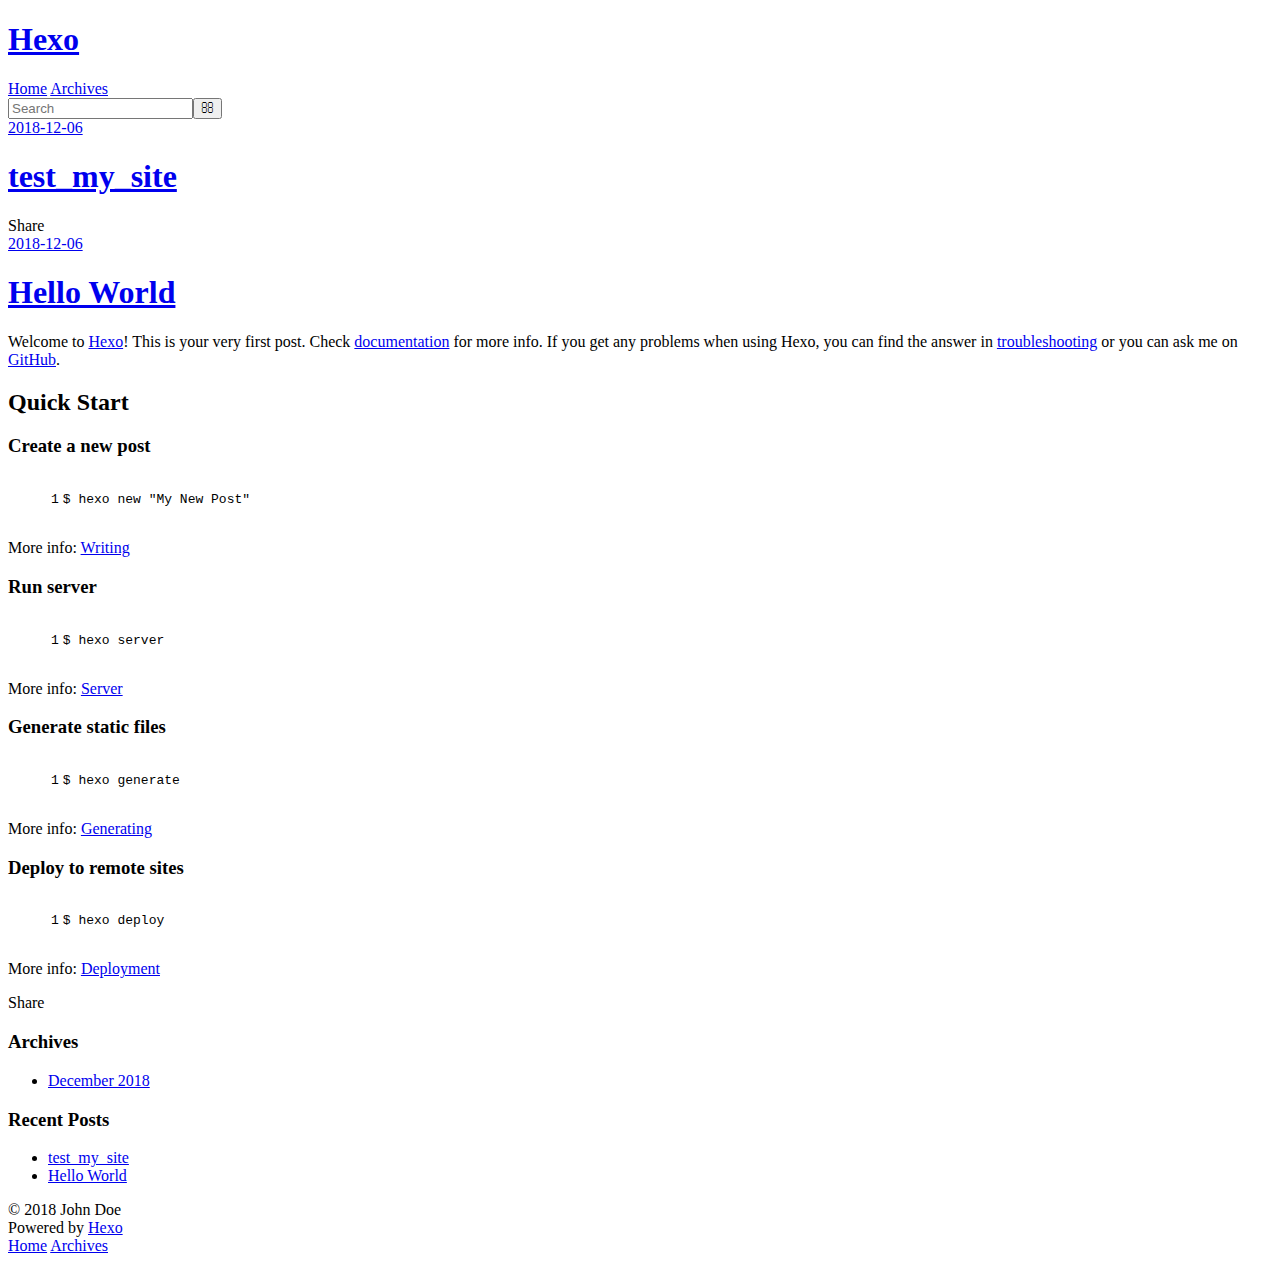
==== index.html @ 36d44adb "Site updated: 2018-12-06 00:57:37" ====
<!DOCTYPE html>
<html>
<head><meta name="generator" content="Hexo 3.8.0">
  <meta charset="utf-8">
  

  
  <title>Hexo</title>
  <meta name="viewport" content="width=device-width, initial-scale=1, maximum-scale=1">
  <meta property="og:type" content="website">
<meta property="og:title" content="Hexo">
<meta property="og:url" content="http://yoursite.com/index.html">
<meta property="og:site_name" content="Hexo">
<meta property="og:locale" content="default">
<meta name="twitter:card" content="summary">
<meta name="twitter:title" content="Hexo">
  
    <link rel="alternate" href="/atom.xml" title="Hexo" type="application/atom+xml">
  
  
    <link rel="icon" href="/favicon.png">
  
  
    <link href="//fonts.googleapis.com/css?family=Source+Code+Pro" rel="stylesheet" type="text/css">
  
  <link rel="stylesheet" href="/css/style.css">
</head>
</html>
<body>
  <div id="container">
    <div id="wrap">
      <header id="header">
  <div id="banner"></div>
  <div id="header-outer" class="outer">
    <div id="header-title" class="inner">
      <h1 id="logo-wrap">
        <a href="/" id="logo">Hexo</a>
      </h1>
      
    </div>
    <div id="header-inner" class="inner">
      <nav id="main-nav">
        <a id="main-nav-toggle" class="nav-icon"></a>
        
          <a class="main-nav-link" href="/">Home</a>
        
          <a class="main-nav-link" href="/archives">Archives</a>
        
      </nav>
      <nav id="sub-nav">
        
          <a id="nav-rss-link" class="nav-icon" href="/atom.xml" title="RSS Feed"></a>
        
        <a id="nav-search-btn" class="nav-icon" title="Search"></a>
      </nav>
      <div id="search-form-wrap">
        <form action="//google.com/search" method="get" accept-charset="UTF-8" class="search-form"><input type="search" name="q" class="search-form-input" placeholder="Search"><button type="submit" class="search-form-submit">&#xF002;</button><input type="hidden" name="sitesearch" value="http://yoursite.com"></form>
      </div>
    </div>
  </div>
</header>
      <div class="outer">
        <section id="main">
  
    <article id="post-test-my-site" class="article article-type-post" itemscope="" itemprop="blogPost">
  <div class="article-meta">
    <a href="/2018/12/06/test-my-site/" class="article-date">
  <time datetime="2018-12-05T16:23:01.000Z" itemprop="datePublished">2018-12-06</time>
</a>
    
  </div>
  <div class="article-inner">
    
    
      <header class="article-header">
        
  
    <h1 itemprop="name">
      <a class="article-title" href="/2018/12/06/test-my-site/">test_my_site</a>
    </h1>
  

      </header>
    
    <div class="article-entry" itemprop="articleBody">
      
        
      
    </div>
    <footer class="article-footer">
      <a data-url="http://yoursite.com/2018/12/06/test-my-site/" data-id="cjpbf11sy0000swvbacx2gyi5" class="article-share-link">Share</a>
      
      
    </footer>
  </div>
  
</article>


  
    <article id="post-hello-world" class="article article-type-post" itemscope="" itemprop="blogPost">
  <div class="article-meta">
    <a href="/2018/12/06/hello-world/" class="article-date">
  <time datetime="2018-12-05T16:20:07.583Z" itemprop="datePublished">2018-12-06</time>
</a>
    
  </div>
  <div class="article-inner">
    
    
      <header class="article-header">
        
  
    <h1 itemprop="name">
      <a class="article-title" href="/2018/12/06/hello-world/">Hello World</a>
    </h1>
  

      </header>
    
    <div class="article-entry" itemprop="articleBody">
      
        <p>Welcome to <a href="https://hexo.io/" target="_blank" rel="noopener">Hexo</a>! This is your very first post. Check <a href="https://hexo.io/docs/" target="_blank" rel="noopener">documentation</a> for more info. If you get any problems when using Hexo, you can find the answer in <a href="https://hexo.io/docs/troubleshooting.html" target="_blank" rel="noopener">troubleshooting</a> or you can ask me on <a href="https://github.com/hexojs/hexo/issues" target="_blank" rel="noopener">GitHub</a>.</p>
<h2 id="Quick-Start"><a href="#Quick-Start" class="headerlink" title="Quick Start"></a>Quick Start</h2><h3 id="Create-a-new-post"><a href="#Create-a-new-post" class="headerlink" title="Create a new post"></a>Create a new post</h3><figure class="highlight bash"><table><tr><td class="gutter"><pre><span class="line">1</span><br></pre></td><td class="code"><pre><span class="line">$ hexo new <span class="string">"My New Post"</span></span><br></pre></td></tr></table></figure>
<p>More info: <a href="https://hexo.io/docs/writing.html" target="_blank" rel="noopener">Writing</a></p>
<h3 id="Run-server"><a href="#Run-server" class="headerlink" title="Run server"></a>Run server</h3><figure class="highlight bash"><table><tr><td class="gutter"><pre><span class="line">1</span><br></pre></td><td class="code"><pre><span class="line">$ hexo server</span><br></pre></td></tr></table></figure>
<p>More info: <a href="https://hexo.io/docs/server.html" target="_blank" rel="noopener">Server</a></p>
<h3 id="Generate-static-files"><a href="#Generate-static-files" class="headerlink" title="Generate static files"></a>Generate static files</h3><figure class="highlight bash"><table><tr><td class="gutter"><pre><span class="line">1</span><br></pre></td><td class="code"><pre><span class="line">$ hexo generate</span><br></pre></td></tr></table></figure>
<p>More info: <a href="https://hexo.io/docs/generating.html" target="_blank" rel="noopener">Generating</a></p>
<h3 id="Deploy-to-remote-sites"><a href="#Deploy-to-remote-sites" class="headerlink" title="Deploy to remote sites"></a>Deploy to remote sites</h3><figure class="highlight bash"><table><tr><td class="gutter"><pre><span class="line">1</span><br></pre></td><td class="code"><pre><span class="line">$ hexo deploy</span><br></pre></td></tr></table></figure>
<p>More info: <a href="https://hexo.io/docs/deployment.html" target="_blank" rel="noopener">Deployment</a></p>

      
    </div>
    <footer class="article-footer">
      <a data-url="http://yoursite.com/2018/12/06/hello-world/" data-id="cjpbf11t40001swvbzjagd24y" class="article-share-link">Share</a>
      
      
    </footer>
  </div>
  
</article>


  


</section>
        
          <aside id="sidebar">
  
    

  
    

  
    
  
    
  <div class="widget-wrap">
    <h3 class="widget-title">Archives</h3>
    <div class="widget">
      <ul class="archive-list"><li class="archive-list-item"><a class="archive-list-link" href="/archives/2018/12/">December 2018</a></li></ul>
    </div>
  </div>


  
    
  <div class="widget-wrap">
    <h3 class="widget-title">Recent Posts</h3>
    <div class="widget">
      <ul>
        
          <li>
            <a href="/2018/12/06/test-my-site/">test_my_site</a>
          </li>
        
          <li>
            <a href="/2018/12/06/hello-world/">Hello World</a>
          </li>
        
      </ul>
    </div>
  </div>

  
</aside>
        
      </div>
      <footer id="footer">
  
  <div class="outer">
    <div id="footer-info" class="inner">
      &copy; 2018 John Doe<br>
      Powered by <a href="http://hexo.io/" target="_blank">Hexo</a>
    </div>
  </div>
</footer>
    </div>
    <nav id="mobile-nav">
  
    <a href="/" class="mobile-nav-link">Home</a>
  
    <a href="/archives" class="mobile-nav-link">Archives</a>
  
</nav>
    

<script src="//ajax.googleapis.com/ajax/libs/jquery/2.0.3/jquery.min.js"></script>


  <link rel="stylesheet" href="/fancybox/jquery.fancybox.css">
  <script src="/fancybox/jquery.fancybox.pack.js"></script>


<script src="/js/script.js"></script>



  </div>
</body>
</html>
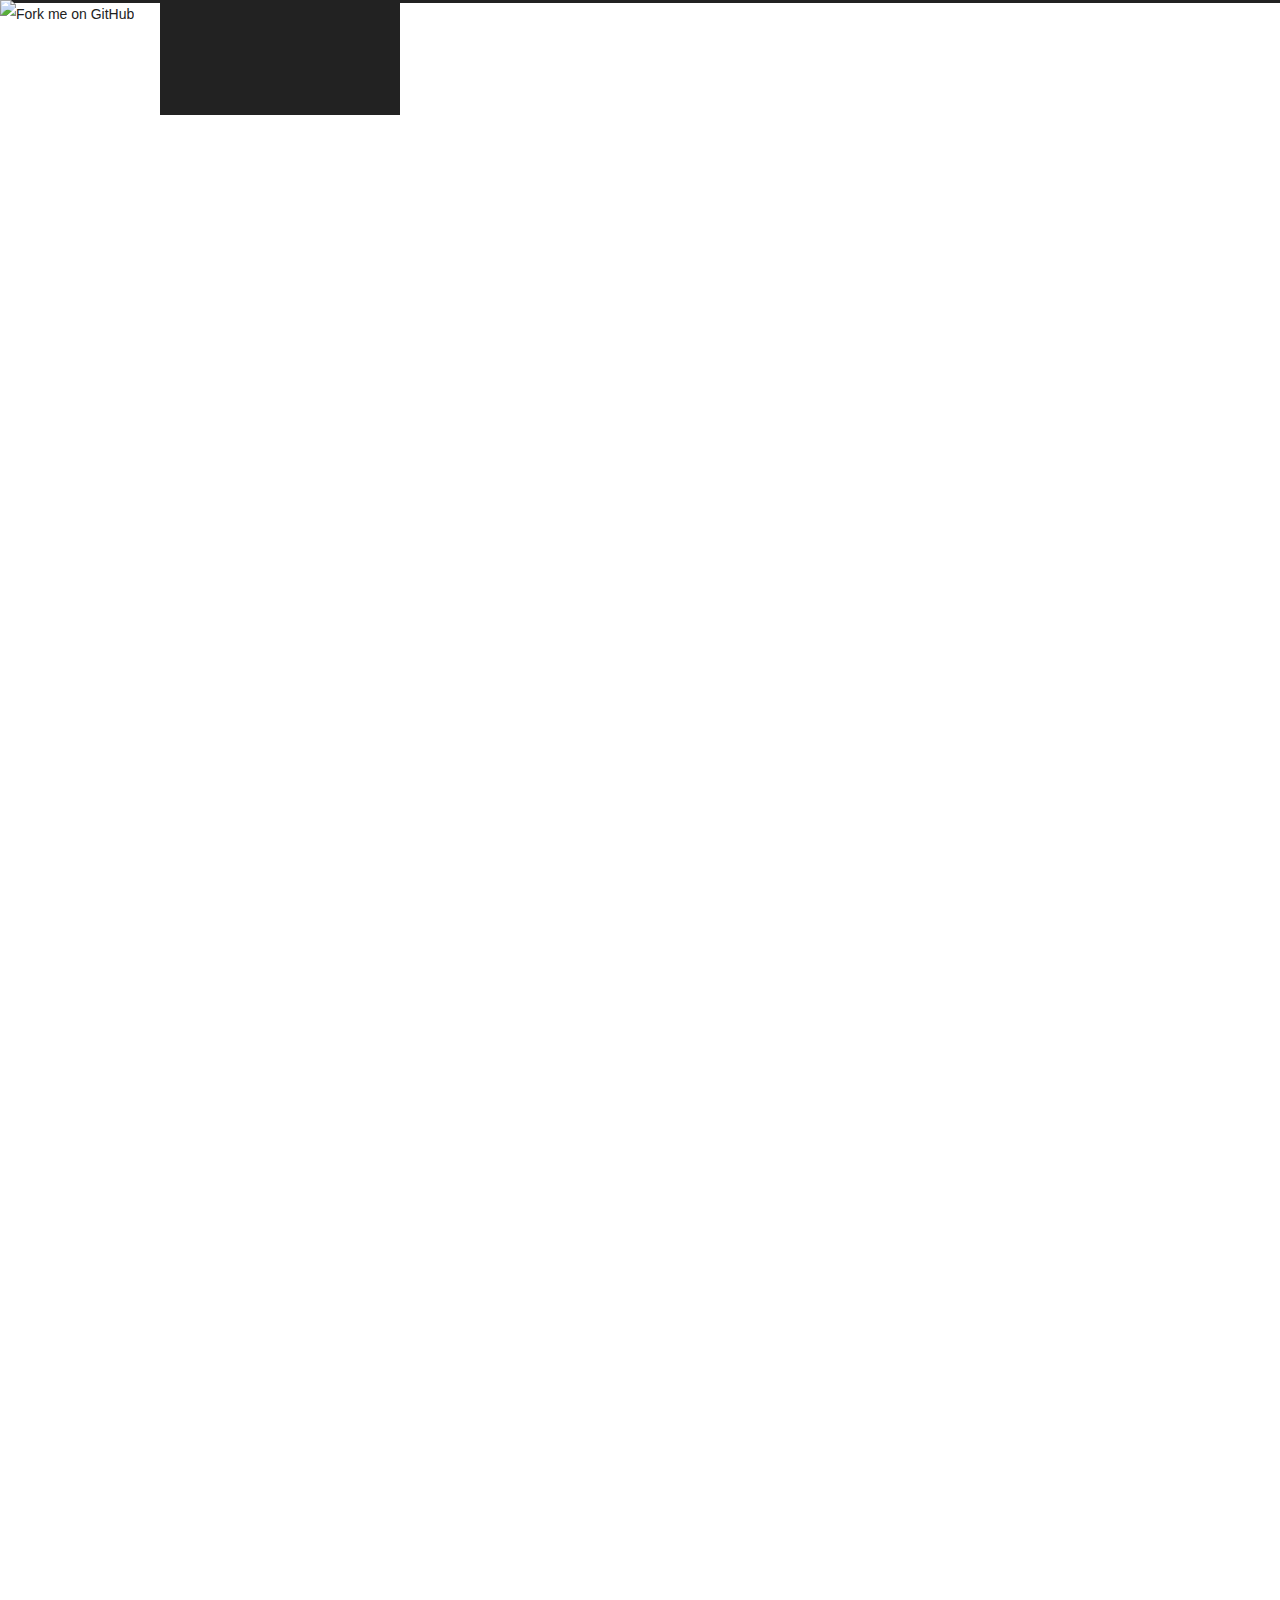
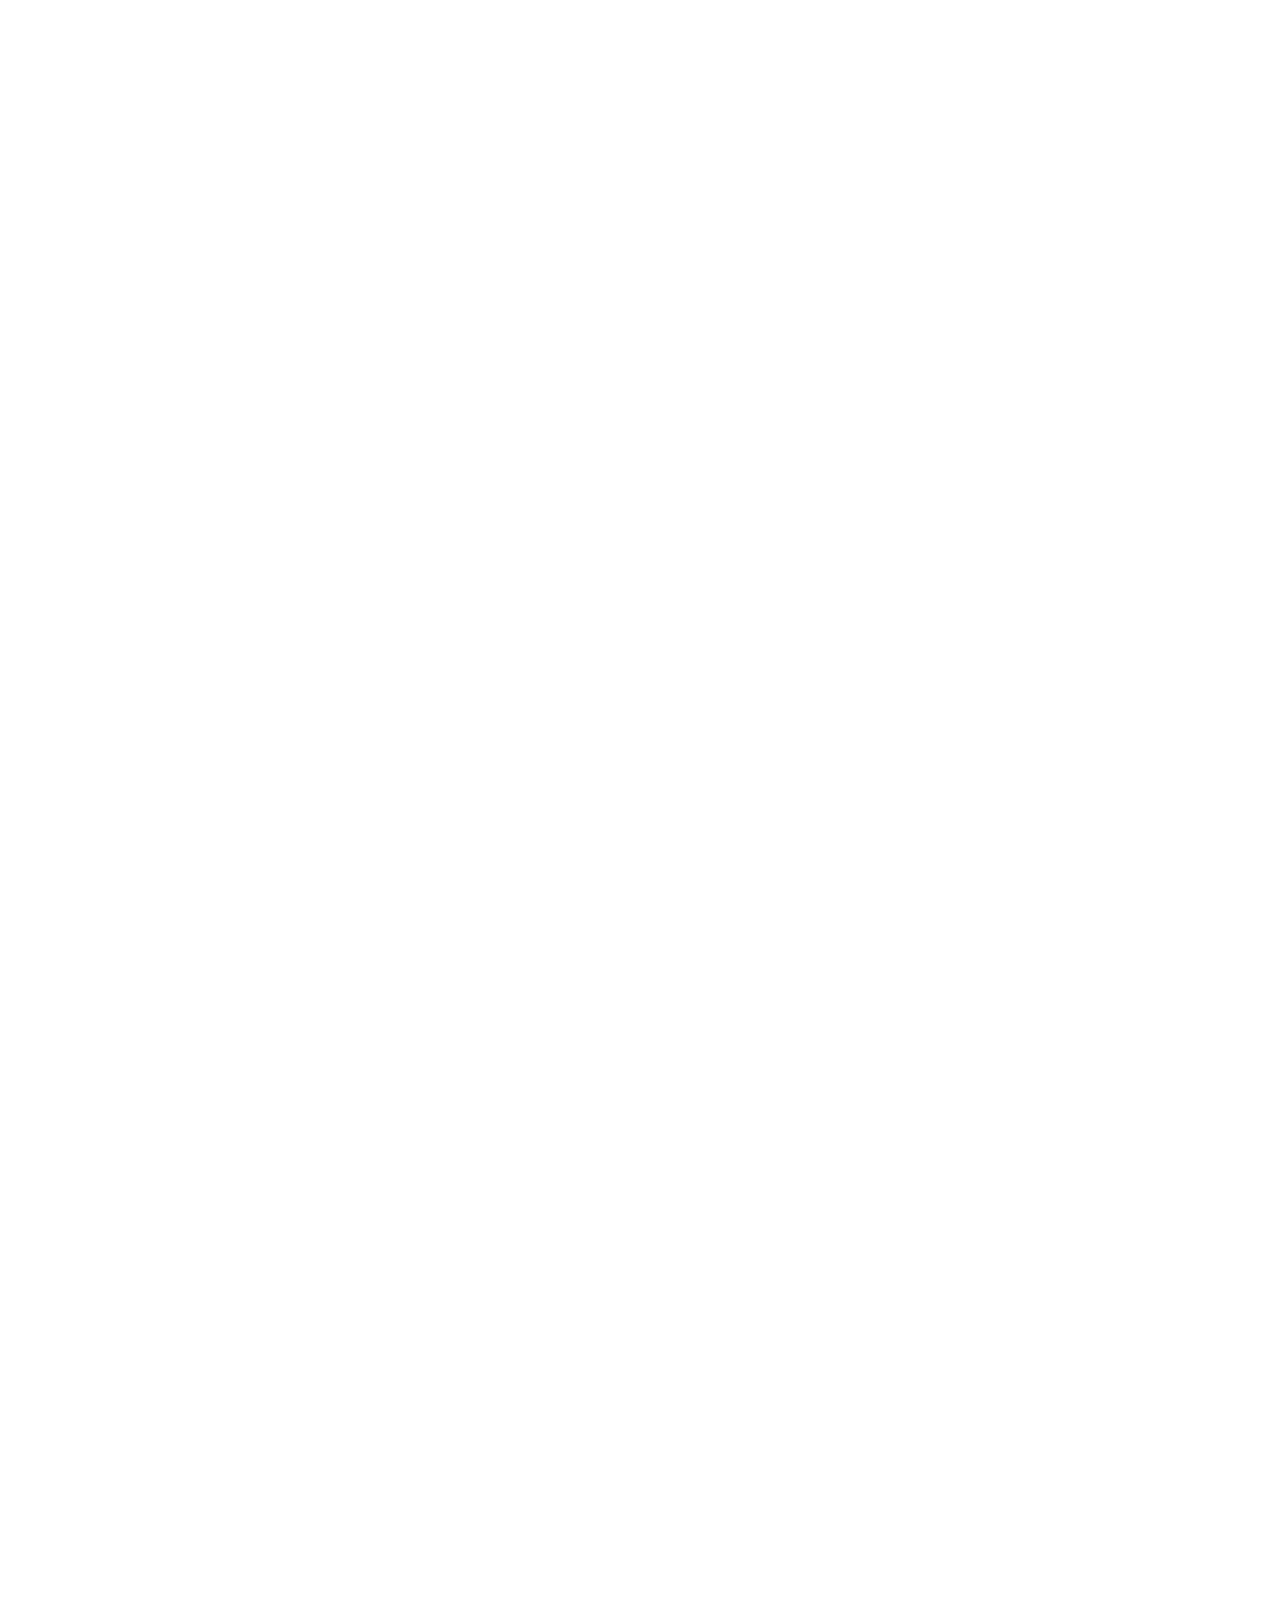
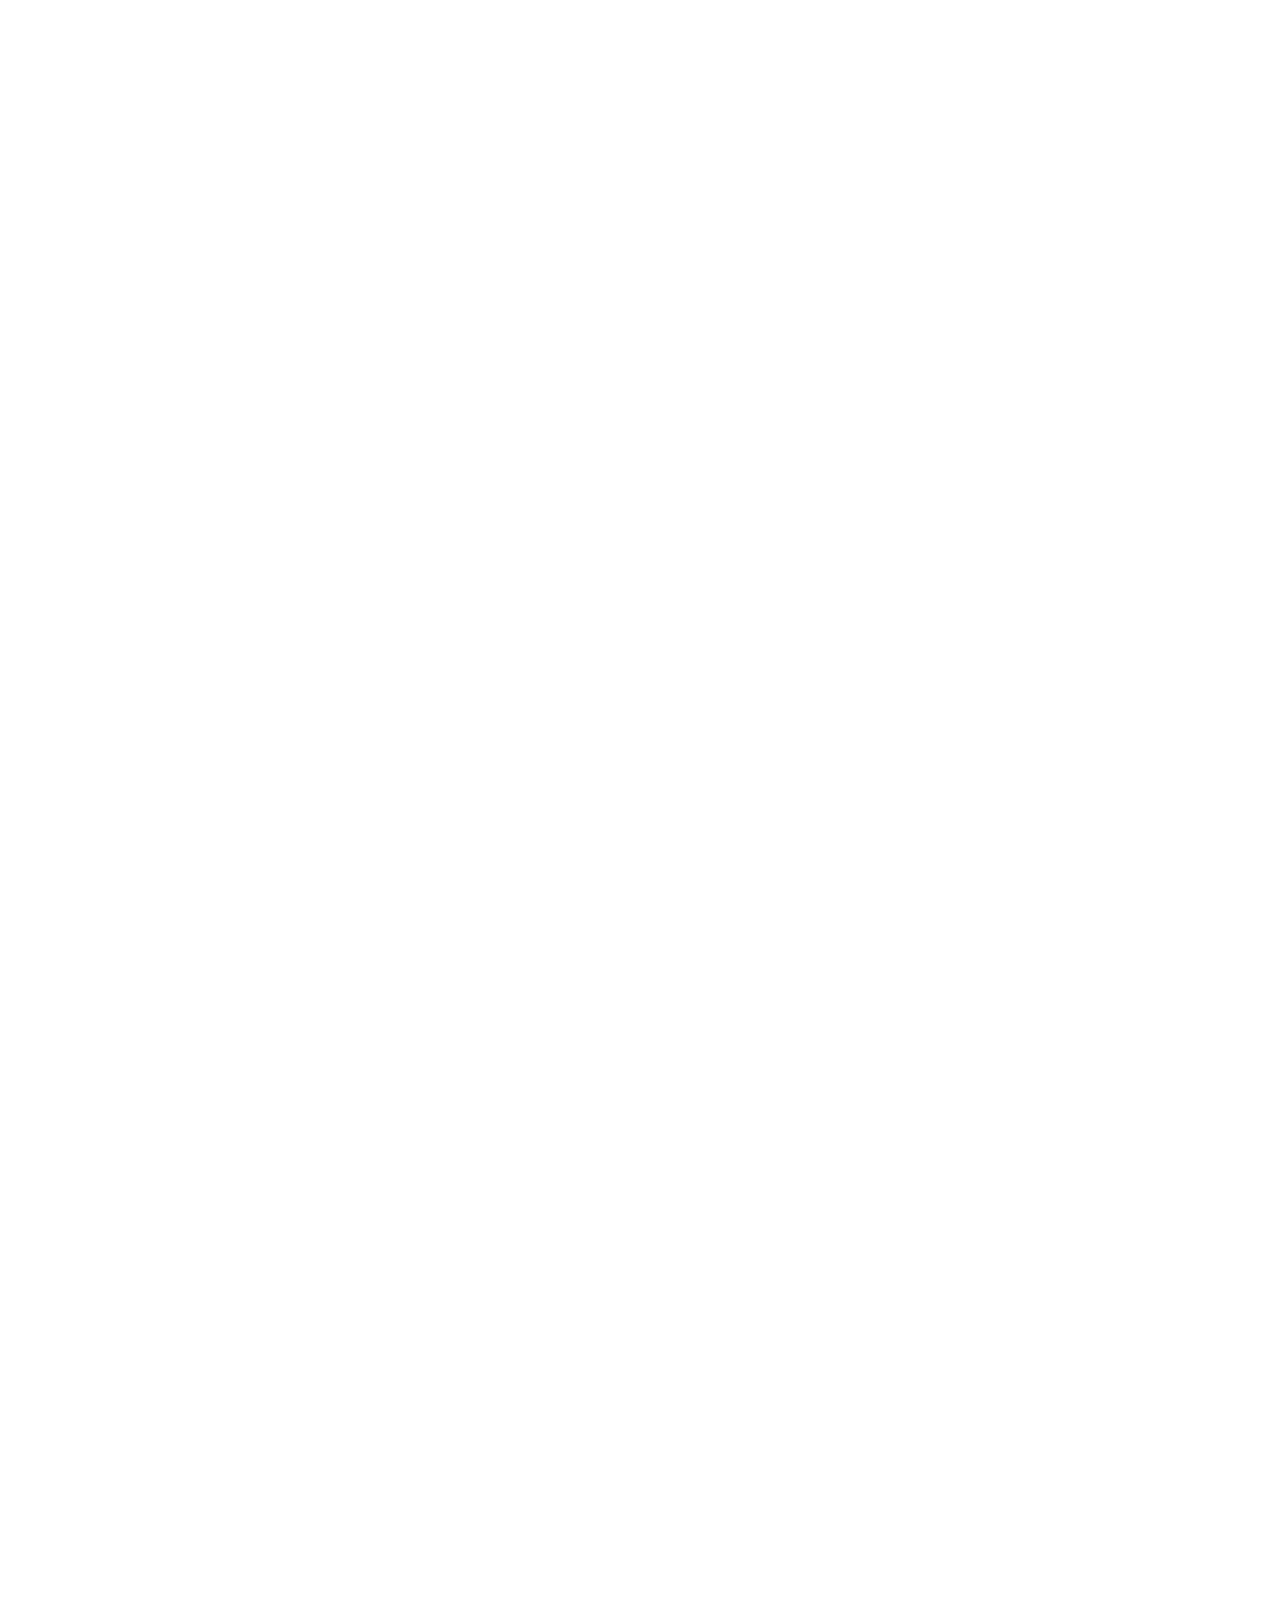
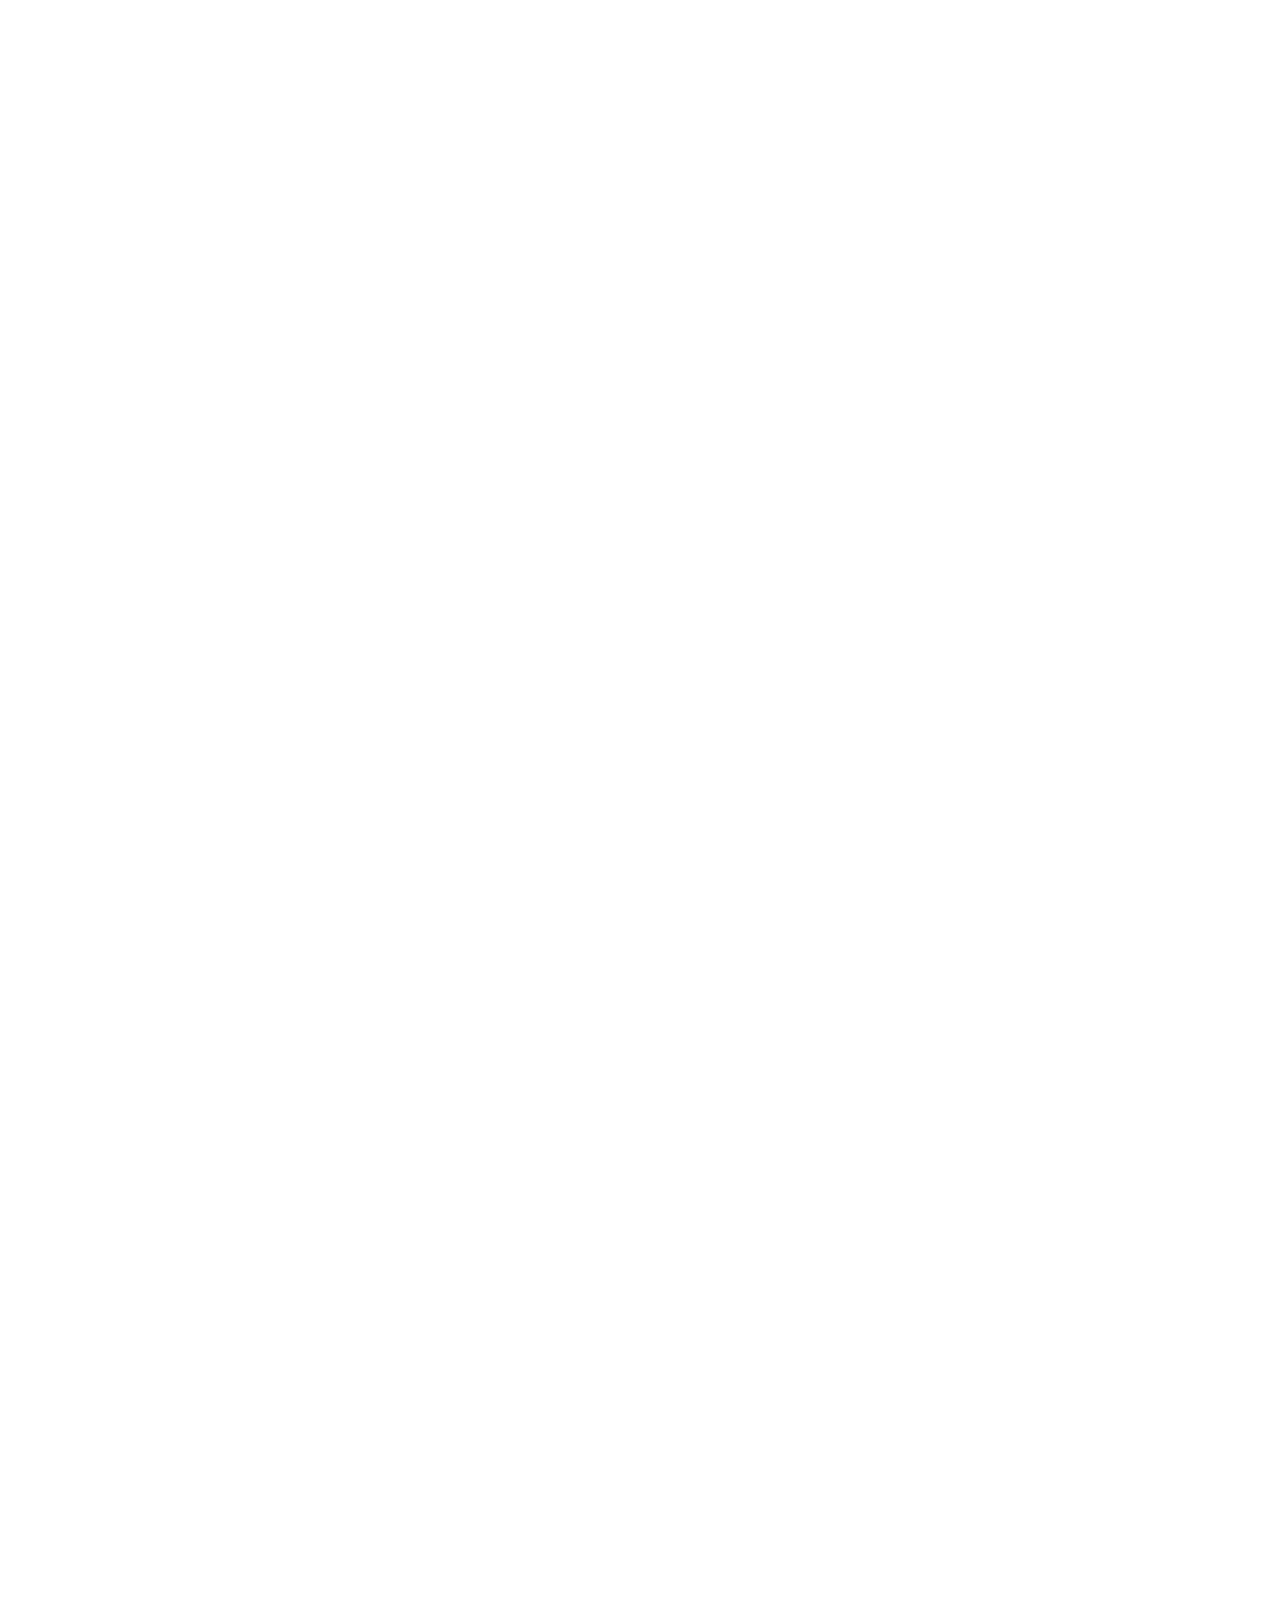
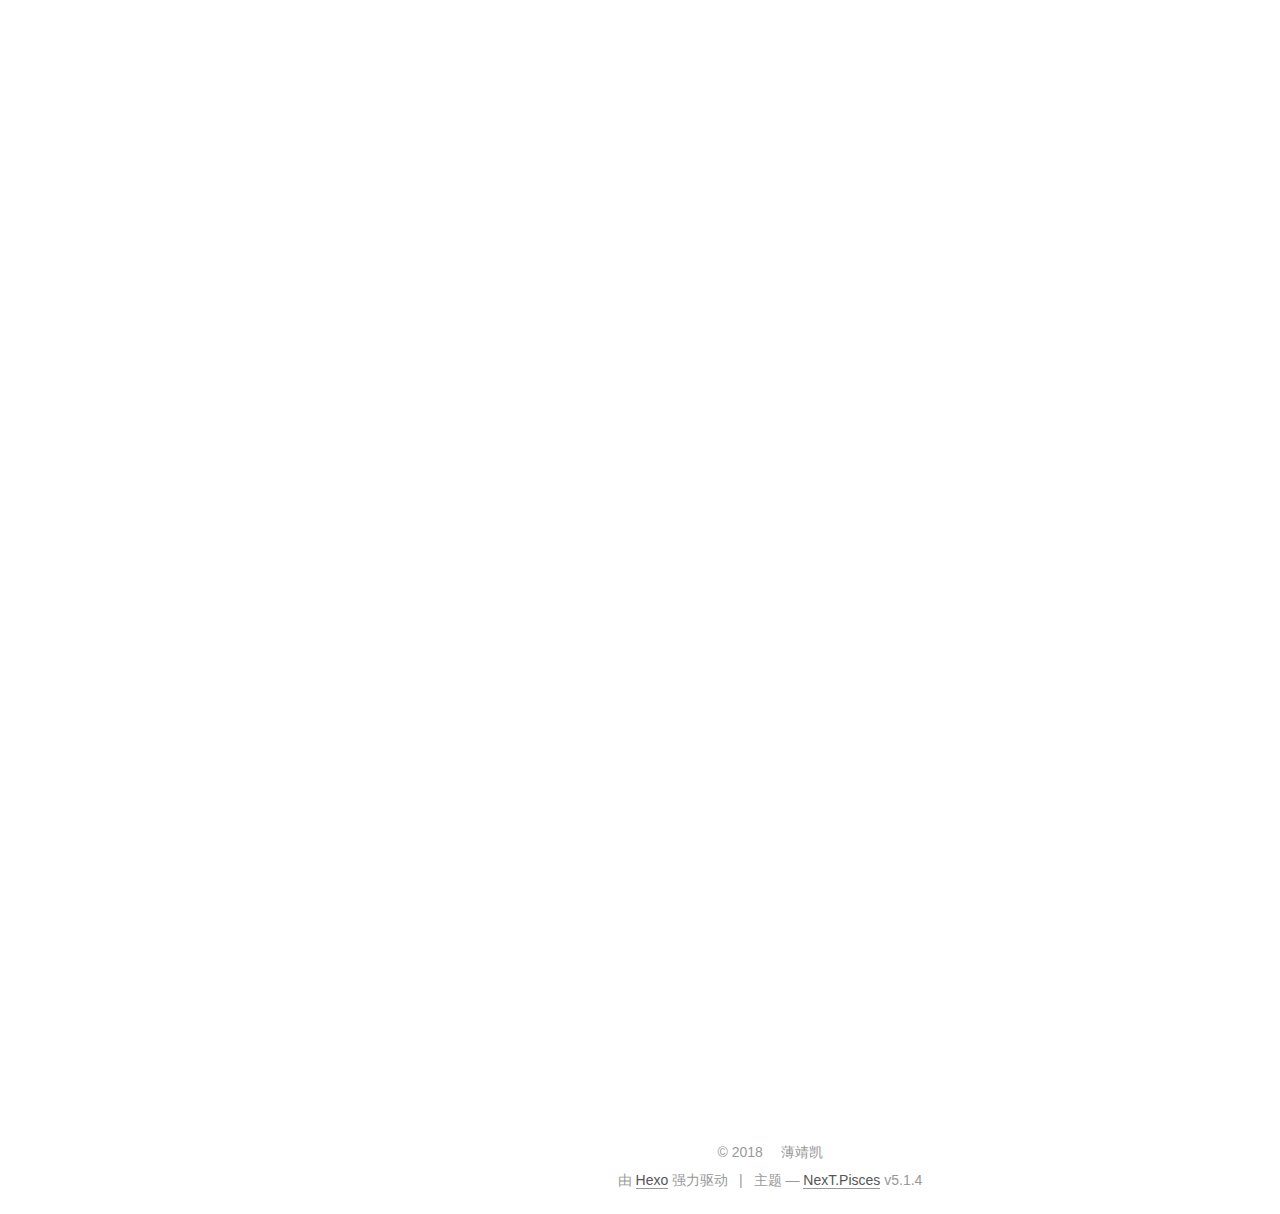
==== commit 4471b0d1: "Site updated: 2018-12-11 10:11:30" ====
--- a/index.html
+++ b/index.html
@@ -1,224 +1,1110 @@
 <!DOCTYPE html>
-<html>
+
+
+
+  
+
+
+<html class="theme-next pisces use-motion" lang="zh-Hans">
 <head><meta name="generator" content="Hexo 3.8.0">
-  <meta charset="utf-8">
-  
-
-  
-  <title>Hexo</title>
-  <meta name="viewport" content="width=device-width, initial-scale=1, maximum-scale=1">
-  <meta property="og:type" content="website">
-<meta property="og:title" content="Hexo">
+  <meta charset="UTF-8">
+<meta http-equiv="X-UA-Compatible" content="IE=edge">
+<meta name="viewport" content="width=device-width, initial-scale=1, maximum-scale=1">
+<meta name="theme-color" content="#222">
+
+
+
+
+
+
+
+
+
+<meta http-equiv="Cache-Control" content="no-transform">
+<meta http-equiv="Cache-Control" content="no-siteapp">
+
+
+
+
+
+
+
+
+
+
+
+
+
+
+
+
+  
+  
+  <link href="/lib/fancybox/source/jquery.fancybox.css?v=2.1.5" rel="stylesheet" type="text/css">
+
+
+
+
+
+
+
+<link href="/lib/font-awesome/css/font-awesome.min.css?v=4.6.2" rel="stylesheet" type="text/css">
+
+<link href="/css/main.css?v=5.1.4" rel="stylesheet" type="text/css">
+
+
+  <link rel="apple-touch-icon" sizes="180x180" href="/images/apple-touch-icon-next.png?v=5.1.4">
+
+
+  <link rel="icon" type="image/png" sizes="32x32" href="/images/favicon-32x32-next.png?v=5.1.4">
+
+
+  <link rel="icon" type="image/png" sizes="16x16" href="/images/favicon-16x16-next.png?v=5.1.4">
+
+
+  <link rel="mask-icon" href="/images/logo.svg?v=5.1.4" color="#222">
+
+
+
+
+
+  <meta name="keywords" content="Hexo, NexT">
+
+
+
+
+
+
+
+
+
+
+<meta name="description" content="分享 简单生活">
+<meta property="og:type" content="website">
+<meta property="og:title" content="Shirakawa">
 <meta property="og:url" content="http://yoursite.com/index.html">
-<meta property="og:site_name" content="Hexo">
-<meta property="og:locale" content="default">
+<meta property="og:site_name" content="Shirakawa">
+<meta property="og:description" content="分享 简单生活">
+<meta property="og:locale" content="zh-Hans">
 <meta name="twitter:card" content="summary">
-<meta name="twitter:title" content="Hexo">
-  
-    <link rel="alternate" href="/atom.xml" title="Hexo" type="application/atom+xml">
-  
-  
-    <link rel="icon" href="/favicon.png">
-  
-  
-    <link href="//fonts.googleapis.com/css?family=Source+Code+Pro" rel="stylesheet" type="text/css">
-  
-  <link rel="stylesheet" href="/css/style.css">
+<meta name="twitter:title" content="Shirakawa">
+<meta name="twitter:description" content="分享 简单生活">
+
+
+
+<script type="text/javascript" id="hexo.configurations">
+  var NexT = window.NexT || {};
+  var CONFIG = {
+    root: '/',
+    scheme: 'Pisces',
+    version: '5.1.4',
+    sidebar: {"position":"left","display":"post","offset":12,"b2t":false,"scrollpercent":false,"onmobile":false},
+    fancybox: true,
+    tabs: true,
+    motion: {"enable":true,"async":false,"transition":{"post_block":"fadeIn","post_header":"slideDownIn","post_body":"slideDownIn","coll_header":"slideLeftIn","sidebar":"slideUpIn"}},
+    duoshuo: {
+      userId: '0',
+      author: '博主'
+    },
+    algolia: {
+      applicationID: '',
+      apiKey: '',
+      indexName: '',
+      hits: {"per_page":10},
+      labels: {"input_placeholder":"Search for Posts","hits_empty":"We didn't find any results for the search: ${query}","hits_stats":"${hits} results found in ${time} ms"}
+    }
+  };
+</script>
+
+
+
+  <link rel="canonical" href="http://yoursite.com/">
+
+
+
+
+
+  <title>Shirakawa</title>
+  
+
+
+
+
+
+
+
+
 </head>
-</html>
-<body>
-  <div id="container">
-    <div id="wrap">
-      <header id="header">
-  <div id="banner"></div>
-  <div id="header-outer" class="outer">
-    <div id="header-title" class="inner">
-      <h1 id="logo-wrap">
-        <a href="/" id="logo">Hexo</a>
-      </h1>
-      
+
+<body itemscope="" itemtype="http://schema.org/WebPage" lang="zh-Hans">
+
+  
+  
+    
+  
+
+  <div class="container sidebar-position-left 
+  page-home">
+    <div class="headband"></div>
+	
+	<a href="https://shirakaw.github.io/"><img style="position: absolute; top: 0; left: 0; border: 0;" src="https://s3.amazonaws.com/github/ribbons/forkme_left_white_ffffff.png" alt="Fork me on GitHub"></a>
+    <header id="header" class="header" itemscope="" itemtype="http://schema.org/WPHeader">
+      <div class="header-inner"><div class="site-brand-wrapper">
+  <div class="site-meta ">
+    
+
+    <div class="custom-logo-site-title">
+      <a href="/" class="brand" rel="start">
+        <span class="logo-line-before"><i></i></span>
+        <span class="site-title">Shirakawa</span>
+        <span class="logo-line-after"><i></i></span>
+      </a>
     </div>
-    <div id="header-inner" class="inner">
-      <nav id="main-nav">
-        <a id="main-nav-toggle" class="nav-icon"></a>
-        
-          <a class="main-nav-link" href="/">Home</a>
-        
-          <a class="main-nav-link" href="/archives">Archives</a>
-        
-      </nav>
-      <nav id="sub-nav">
-        
-          <a id="nav-rss-link" class="nav-icon" href="/atom.xml" title="RSS Feed"></a>
-        
-        <a id="nav-search-btn" class="nav-icon" title="Search"></a>
-      </nav>
-      <div id="search-form-wrap">
-        <form action="//google.com/search" method="get" accept-charset="UTF-8" class="search-form"><input type="search" name="q" class="search-form-input" placeholder="Search"><button type="submit" class="search-form-submit">&#xF002;</button><input type="hidden" name="sitesearch" value="http://yoursite.com"></form>
-      </div>
+      
+        <p class="site-subtitle">Shirakawa的blog</p>
+      
+  </div>
+
+  <div class="site-nav-toggle">
+    <button>
+      <span class="btn-bar"></span>
+      <span class="btn-bar"></span>
+      <span class="btn-bar"></span>
+    </button>
+  </div>
+</div>
+
+<nav class="site-nav">
+  
+
+  
+    <ul id="menu" class="menu">
+      
+        
+        <li class="menu-item menu-item-home">
+          <a href="/" rel="section">
+            
+              <i class="menu-item-icon fa fa-fw fa-home"></i> <br>
+            
+            首页
+          </a>
+        </li>
+      
+        
+        <li class="menu-item menu-item-love">
+          <a href="/love" rel="section">
+            
+              <i class="menu-item-icon fa fa-fw fa-question-circle"></i> <br>
+            
+            love
+          </a>
+        </li>
+      
+        
+        <li class="menu-item menu-item-tags">
+          <a href="/tags/" rel="section">
+            
+              <i class="menu-item-icon fa fa-fw fa-tags"></i> <br>
+            
+            标签
+          </a>
+        </li>
+      
+        
+        <li class="menu-item menu-item-archives">
+          <a href="/archives/" rel="section">
+            
+              <i class="menu-item-icon fa fa-fw fa-archive"></i> <br>
+            
+            归档
+          </a>
+        </li>
+      
+
+      
+    </ul>
+  
+
+  
+</nav>
+
+
+
+ </div>
+    </header>
+
+    <main id="main" class="main">
+      <div class="main-inner">
+        <div class="content-wrap">
+          <div id="content" class="content">
+            
+  <section id="posts" class="posts-expand">
+    
+      
+
+  
+
+  
+  
+  
+
+  <article class="post post-type-normal" itemscope="" itemtype="http://schema.org/Article">
+  
+  
+  
+  <div class="post-block">
+    <link itemprop="mainEntityOfPage" href="http://yoursite.com/2018/12/10/als/">
+
+    <span hidden itemprop="author" itemscope="" itemtype="http://schema.org/Person">
+      <meta itemprop="name" content="薄靖凯">
+      <meta itemprop="description" content="">
+      <meta itemprop="image" content="http://i1.bvimg.com/671082/c3f0f9ac54356b51.jpg">
+    </span>
+
+    <span hidden itemprop="publisher" itemscope="" itemtype="http://schema.org/Organization">
+      <meta itemprop="name" content="Shirakawa">
+    </span>
+
+    
+      <header class="post-header">
+
+        
+        
+          <h1 class="post-title" itemprop="name headline">
+                
+                <a class="post-title-link" href="/2018/12/10/als/" itemprop="url">未命名</a></h1>
+        
+
+        <div class="post-meta">
+          <span class="post-time">
+            
+              <span class="post-meta-item-icon">
+                <i class="fa fa-calendar-o"></i>
+              </span>
+              
+                <span class="post-meta-item-text">发表于</span>
+              
+              <time title="创建于" itemprop="dateCreated datePublished" datetime="2018-12-10T21:06:42+08:00">
+                2018-12-10
+              </time>
+            
+
+            
+
+            
+          </span>
+
+          
+
+          
+            
+          
+
+          
+          
+
+          
+
+          
+
+          
+
+        </div>
+      </header>
+    
+
+    
+    
+    
+    <div class="post-body" itemprop="articleBody">
+
+      
+      
+
+      
+        
+          
+            <hr>
+<h2 id="title-ALS—推荐算法（copy某大佬思路）"><a href="#title-ALS—推荐算法（copy某大佬思路）" class="headerlink" title="title: ALS—推荐算法（copy某大佬思路）"></a>title: ALS—推荐算法（copy某大佬思路）</h2><p>1.0. 原理：我们将采用简单清晰的话语来解释推荐算法</p>
+<p>1.1 你听说过推荐算法么<br>假如我是豆瓣的CEO，很多豆瓣的用户在豆瓣电影上都会对电影进行评分。那么根据这个评分数据，我们有可能知道这些用户除了自己评过分的电影之外还喜欢或讨厌哪些电影吗？这就是一个典型的推荐问题，解决这一类问题的算法被称为推荐算法。</p>
+<p>1.2 什么是协同过滤<br>协同过滤的英文全称是Collaborative Filtering，简称CF。注意，这不是一款游戏！从字面上分析，协同就是寻找共同点，过滤就是筛选出优质的内容。</p>
+<p>1.3 协同过滤的分类<br>一般来说，协同过滤推荐分为三种类型：</p>
+<p>基于用户(user-based)的协同过滤，通过计算用户和用户的相似度找到跟用户A相似的用户B, C, D…再把这些用户喜欢的内容推荐给A；<br>基于物品(item-based)的协同过滤，通过计算物品和物品的相似度找到跟物品1相似的物品2, 3, 4…再把这些物品推荐给看过物品1的用户们；<br>基于模型(model based)的协同过滤。主流的方法可以分为：矩阵分解，关联算法，聚类算法，分类算法，回归算法，神经网络。<br>1.4 矩阵分解<br>矩阵分解 (decomposition, factorization)是将矩阵拆解为数个矩阵的乘积。比如豆瓣电影有m个用户，n个电影。那么用户对电影的评分可以形成一个m行n列的矩阵R，我们可以找到一个m行k列的矩阵U，和一个k行n列的矩阵I，通过U * I来得到矩阵R。</p>
+<p>1.5 ALS<br>如果想通过矩阵分解的方法实现基于模型的协同过滤，ALS是一个不错的选择，其英文全称是Alternating Least Square，翻译过来是交替最小二乘法。假设用户为a，物品为b，评分矩阵为R(m, n)，可分解为用户矩阵U(k, m)和物品矩阵I(k, n)，其中m, n, k代表矩阵的维度。前方小段数学公式低能预警：</p>
+<p>根据矩阵分解的定义，有<br>$R = U^{T} <em> I$<br>用MSE作为损失函数，为了方便化简，加法符号左侧的常数改为-1/2<br>$L = -\large\frac{1}{2}\normalsize\sum_{i=0}^{n}(R_{ai} - U^{T}{a} </em> I{i})^2$<br>对损失函数求U_a的一阶偏导数，那么<br>$\large\frac{dL}{dU_{a}}\normalsize=(R_{a} - U^{T}{a} <em> I) </em> I^{T}$<br>$\large\frac{dL}{dU{a}}\normalsize=I <em> (R^{T}{a} - I{T} </em> U_{a})$<br>令一阶偏导数等于0<br>$I <em> R^{T}{a} = I </em> I^{T} <em> U{a}$<br>$U{a} = (I </em> I^{T})^{-1} <em> I </em> R^{T}<em>{a}$<br>同理，可证<br>$I</em>{b} = (U <em> U^{T})^{-1} </em> U * R_{b}$<br>1.6 求解用户矩阵U和物品矩阵I<br>矩阵R是已知的，我们随机生成用户矩阵U，</p>
+<p>利用1.5中的式5、R和U求出I<br>利用1.5中的式4、R和I求出U<br>如此交替地执行步骤1和步骤2，直到算法收敛或者迭代次数超过了最大限制，最终我们用RMSE来评价模型的好坏。</p>
+<p>2..0实现篇<br>本人用全宇宙最简单的编程语言——Python实现了ALS算法，没有依赖任何第三方库，便于学习和使用。简单说明一下实现过程，更详细的注释请参考本人github上的代码。<br>注：代码中用到的Matrix类是我写的一个矩阵类，可以取出矩阵的行或列，计算矩阵的乘法、转置和逆。<br>2.1 创建ALS类<br>初始化，存储用户ID、物品ID、用户ID与用户矩阵列号的对应关系、物品ID与物品矩阵列号的对应关系、用户已经看过哪些物品、评分矩阵的Shape以及RMSE。</p>
+<p>class ALS(object):<br>    def <strong>init</strong>(self):<br>        self.user_ids = None<br>        self.item_ids = None<br>        self.user_ids_dict = None<br>        self.item_ids_dict = None<br>        self.user_matrix = None<br>        self.item_matrix = None<br>        self.user_items = None<br>        self.shape = None<br>        self.rmse = None<br>2.2 数据预处理<br>对训练数据进行处理，得到用户ID、物品ID、用户ID与用户矩阵列号的对应关系、物品ID与物品矩阵列号的对应关系、评分矩阵的Shape、评分矩阵及评分矩阵的转置。</p>
+<p>def _process_data(self, X):<br>    self.user_ids = tuple((set(map(lambda x: x[0], X))))<br>    self.user_ids_dict = dict(map(lambda x: x[::-1],<br>                                    enumerate(self.user_ids)))</p>
+<pre><code>self.item_ids = tuple((set(map(lambda x: x[1], X))))
+self.item_ids_dict = dict(map(lambda x: x[::-1],
+                                enumerate(self.item_ids)))
+
+self.shape = (len(self.user_ids), len(self.item_ids))
+
+ratings = defaultdict(lambda: defaultdict(int))
+ratings_T = defaultdict(lambda: defaultdict(int))
+for row in X:
+    user_id, item_id, rating = row
+    ratings[user_id][item_id] = rating
+    ratings_T[item_id][user_id] = rating
+
+err_msg = &quot;Length of user_ids %d and ratings %d not match!&quot; % (
+    len(self.user_ids), len(ratings))
+assert len(self.user_ids) == len(ratings), err_msg
+
+err_msg = &quot;Length of item_ids %d and ratings_T %d not match!&quot; % (
+    len(self.item_ids), len(ratings_T))
+assert len(self.item_ids) == len(ratings_T), err_msg
+return ratings, ratings_T
+</code></pre><p>2.3 用户矩阵乘以评分矩阵<br>实现稠密矩阵与稀疏矩阵的矩阵乘法，得到用户矩阵与评分矩阵的乘积。</p>
+<p>def _users_mul_ratings(self, users, ratings_T):</p>
+<pre><code>def f(users_row, item_id):
+    user_ids = iter(ratings_T[item_id].keys())
+    scores = iter(ratings_T[item_id].values())
+    col_nos = map(lambda x: self.user_ids_dict[x], user_ids)
+    _users_row = map(lambda x: users_row[x], col_nos)
+    return sum(a * b for a, b in zip(_users_row, scores))
+
+ret = [[f(users_row, item_id) for item_id in self.item_ids]
+        for users_row in users.data]
+return Matrix(ret)
+</code></pre><p>2.4 物品矩阵乘以评分矩阵<br>实现稠密矩阵与稀疏矩阵的矩阵乘法，得到物品矩阵与评分矩阵的乘积。</p>
+<p>def _items_mul_ratings(self, items, ratings):</p>
+<pre><code>def f(items_row, user_id):
+    item_ids = iter(ratings[user_id].keys())
+    scores = iter(ratings[user_id].values())
+    col_nos = map(lambda x: self.item_ids_dict[x], item_ids)
+    _items_row = map(lambda x: items_row[x], col_nos)
+    return sum(a * b for a, b in zip(_items_row, scores))
+
+ret = [[f(items_row, user_id) for user_id in self.user_ids]
+        for items_row in items.data]
+return Matrix(ret)
+</code></pre><p>2.5 生成随机矩阵<br>def _gen_random_matrix(self, n_rows, n_colums):<br>    data = [[random() for _ in range(n_colums)] for _ in range(n_rows)]<br>    return Matrix(data)<br>2.6 计算RMSE<br>def _get_rmse(self, ratings):<br>        m, n = self.shape<br>        mse = 0.0<br>        n_elements = sum(map(len, ratings.values()))<br>        for i in range(m):<br>            for j in range(n):<br>                user_id = self.user_ids[i]<br>                item_id = self.item_ids[j]<br>                rating = ratings[user_id][item_id]<br>                if rating &gt; 0:<br>                    user_row = self.user_matrix.col(i).transpose<br>                    item_col = self.item_matrix.col(j)<br>                    rating_hat = user_row.mat_mul(item_col).data[0][0]<br>                    square_error = (rating - rating_hat) <strong> 2<br>                    mse += square_error / n_elements<br>        return mse </strong> 0.5<br>2.7 训练模型<br>数据预处理<br>变量k合法性检查<br>生成随机矩阵U<br>交替计算矩阵U和矩阵I，并打印RMSE信息，直到迭代次数达到max_iter<br>保存最终的RMSE<br>def fit(self, X, k, max_iter=10):<br>    ratings, ratings_T = self._process_data(X)<br>    self.user_items = {k: set(v.keys()) for k, v in ratings.items()}<br>    m, n = self.shape</p>
+<pre><code>error_msg = &quot;Parameter k must be less than the rank of original matrix&quot;
+assert k &lt; min(m, n), error_msg
+
+self.user_matrix = self._gen_random_matrix(k, m)
+
+for i in range(max_iter):
+    if i % 2:
+        items = self.item_matrix
+        self.user_matrix = self._items_mul_ratings(
+            items.mat_mul(items.transpose).inverse.mat_mul(items),
+            ratings
+        )
+    else:
+        users = self.user_matrix
+        self.item_matrix = self._users_mul_ratings(
+            users.mat_mul(users.transpose).inverse.mat_mul(users),
+            ratings_T
+        )
+    rmse = self._get_rmse(ratings)
+    print(&quot;Iterations: %d, RMSE: %.6f&quot; % (i + 1, rmse))
+
+self.rmse = rmse
+</code></pre><p>2.8 预测一个用户<br>预测一个用户感兴趣的内容，剔除用户已看过的内容。然后按感兴趣分值排序，取出前n_items个内容。</p>
+<p>def _predict(self, user_id, n_items):<br>    users_col = self.user_matrix.col(self.user_ids_dict[user_id])<br>    users_col = users_col.transpose</p>
+<pre><code>items_col = enumerate(users_col.mat_mul(self.item_matrix).data[0])
+items_scores = map(lambda x: (self.item_ids[x[0]], x[1]), items_col)
+viewed_items = self.user_items[user_id]
+items_scores = filter(lambda x: x[0] not in viewed_items, items_scores)
+
+return sorted(items_scores, key=lambda x: x[1], reverse=True)[:n_items]
+</code></pre><p>2.9 预测多个用户<br>循环调用2.8，预测多个用户感兴趣的内容。</p>
+<p>def predict(self, user_ids, n_items=10):<br>    return [self._predict(user_id, n_items) for user_id in user_ids]<br>3 效果评估<br>3.1 main函数<br>使用电影评分数据集，训练模型并统计RMSE。</p>
+<p>@run_time<br>def main():<br>    print(“Tesing the accuracy of ALS…”)</p>
+<pre><code>X = load_movie_ratings()
+
+model = ALS()
+model.fit(X, k=3, max_iter=5)
+print()
+
+print(&quot;Showing the predictions of users...&quot;)
+
+user_ids = range(1, 5)
+predictions = model.predict(user_ids, n_items=2)
+for user_id, prediction in zip(user_ids, predictions):
+    _prediction = [format_prediction(item_id, score)
+                   for item_id, score in prediction]
+    print(&quot;User id:%d recommedation: %s&quot; % (user_id, _prediction))
+</code></pre><p>总结<br>ALS的原理：鸡生蛋、蛋生鸡</p>
+<p>ALS的实现：基本上就是矩阵乘法</p>
+
+          
+        
+      
+    </div>
+    
+    
+    
+
+    
+
+    
+
+    
+
+    <footer class="post-footer">
+      
+
+      
+
+      
+
+      
+      
+        <div class="post-eof"></div>
+      
+    </footer>
+  </div>
+  
+  
+  
+  </article>
+
+
+    
+      
+
+  
+
+  
+  
+  
+
+  <article class="post post-type-normal" itemscope="" itemtype="http://schema.org/Article">
+  
+  
+  
+  <div class="post-block">
+    <link itemprop="mainEntityOfPage" href="http://yoursite.com/2018/12/08/hexo-常见错误/">
+
+    <span hidden itemprop="author" itemscope="" itemtype="http://schema.org/Person">
+      <meta itemprop="name" content="薄靖凯">
+      <meta itemprop="description" content="">
+      <meta itemprop="image" content="http://i1.bvimg.com/671082/c3f0f9ac54356b51.jpg">
+    </span>
+
+    <span hidden itemprop="publisher" itemscope="" itemtype="http://schema.org/Organization">
+      <meta itemprop="name" content="Shirakawa">
+    </span>
+
+    
+      <header class="post-header">
+
+        
+        
+          <h1 class="post-title" itemprop="name headline">
+                
+                <a class="post-title-link" href="/2018/12/08/hexo-常见错误/" itemprop="url">hexo 常见错误</a></h1>
+        
+
+        <div class="post-meta">
+          <span class="post-time">
+            
+              <span class="post-meta-item-icon">
+                <i class="fa fa-calendar-o"></i>
+              </span>
+              
+                <span class="post-meta-item-text">发表于</span>
+              
+              <time title="创建于" itemprop="dateCreated datePublished" datetime="2018-12-08T18:00:24+08:00">
+                2018-12-08
+              </time>
+            
+
+            
+
+            
+          </span>
+
+          
+
+          
+            
+          
+
+          
+          
+
+          
+
+          
+
+          
+
+        </div>
+      </header>
+    
+
+    
+    
+    
+    <div class="post-body" itemprop="articleBody">
+
+      
+      
+
+      
+        
+          
+            
+          
+        
+      
+    </div>
+    
+    
+    
+
+    
+
+    
+
+    
+
+    <footer class="post-footer">
+      
+
+      
+
+      
+
+      
+      
+        <div class="post-eof"></div>
+      
+    </footer>
+  </div>
+  
+  
+  
+  </article>
+
+
+    
+      
+
+  
+
+  
+  
+  
+
+  <article class="post post-type-normal" itemscope="" itemtype="http://schema.org/Article">
+  
+  
+  
+  <div class="post-block">
+    <link itemprop="mainEntityOfPage" href="http://yoursite.com/2018/12/06/Shirakawa/">
+
+    <span hidden itemprop="author" itemscope="" itemtype="http://schema.org/Person">
+      <meta itemprop="name" content="薄靖凯">
+      <meta itemprop="description" content="">
+      <meta itemprop="image" content="http://i1.bvimg.com/671082/c3f0f9ac54356b51.jpg">
+    </span>
+
+    <span hidden itemprop="publisher" itemscope="" itemtype="http://schema.org/Organization">
+      <meta itemprop="name" content="Shirakawa">
+    </span>
+
+    
+      <header class="post-header">
+
+        
+        
+          <h1 class="post-title" itemprop="name headline">
+                
+                <a class="post-title-link" href="/2018/12/06/Shirakawa/" itemprop="url">未命名</a></h1>
+        
+
+        <div class="post-meta">
+          <span class="post-time">
+            
+              <span class="post-meta-item-icon">
+                <i class="fa fa-calendar-o"></i>
+              </span>
+              
+                <span class="post-meta-item-text">发表于</span>
+              
+              <time title="创建于" itemprop="dateCreated datePublished" datetime="2018-12-06T10:26:14+08:00">
+                2018-12-06
+              </time>
+            
+
+            
+
+            
+          </span>
+
+          
+
+          
+            
+          
+
+          
+          
+
+          
+
+          
+
+          
+
+        </div>
+      </header>
+    
+
+    
+    
+    
+    <div class="post-body" itemprop="articleBody">
+
+      
+      
+
+      
+        
+          
+            <hr>
+<p>title: Shirakawa<br>date: 2018-12-06 10:26:14</p>
+<h2 id="tags-经过几天的熬夜奋战，在知乎，google的指导，廖老板不停的找bug的帮助下我终于完成了以gitihub为主机，以hexo为博客框架的个人博客我想我的第一篇博客内容必须要讲述Github-hexo搭建个人博客可能出现的bug。"><a href="#tags-经过几天的熬夜奋战，在知乎，google的指导，廖老板不停的找bug的帮助下我终于完成了以gitihub为主机，以hexo为博客框架的个人博客我想我的第一篇博客内容必须要讲述Github-hexo搭建个人博客可能出现的bug。" class="headerlink" title="tags:经过几天的熬夜奋战，在知乎，google的指导，廖老板不停的找bug的帮助下我终于完成了以gitihub为主机，以hexo为博客框架的个人博客我想我的第一篇博客内容必须要讲述Github+hexo搭建个人博客可能出现的bug。"></a>tags:经过几天的熬夜奋战，在知乎，google的指导，廖老板不停的找bug的帮助下我终于完成了以gitihub为主机，以hexo为博客框架的个人博客我想我的第一篇博客内容必须要讲述Github+hexo搭建个人博客可能出现的bug。</h2><p><a href="http://i1.bvimg.com/671082/c3f0f9ac54356b51.jpg" target="_blank" rel="noopener">Shirakawa</a></p>
+
+          
+        
+      
+    </div>
+    
+    
+    
+
+    
+
+    
+
+    
+
+    <footer class="post-footer">
+      
+
+      
+
+      
+
+      
+      
+        <div class="post-eof"></div>
+      
+    </footer>
+  </div>
+  
+  
+  
+  </article>
+
+
+    
+      
+
+  
+
+  
+  
+  
+
+  <article class="post post-type-normal" itemscope="" itemtype="http://schema.org/Article">
+  
+  
+  
+  <div class="post-block">
+    <link itemprop="mainEntityOfPage" href="http://yoursite.com/2018/12/06/hello-world/">
+
+    <span hidden itemprop="author" itemscope="" itemtype="http://schema.org/Person">
+      <meta itemprop="name" content="薄靖凯">
+      <meta itemprop="description" content="">
+      <meta itemprop="image" content="http://i1.bvimg.com/671082/c3f0f9ac54356b51.jpg">
+    </span>
+
+    <span hidden itemprop="publisher" itemscope="" itemtype="http://schema.org/Organization">
+      <meta itemprop="name" content="Shirakawa">
+    </span>
+
+    
+      <header class="post-header">
+
+        
+        
+          <h1 class="post-title" itemprop="name headline">
+                
+                <a class="post-title-link" href="/2018/12/06/hello-world/" itemprop="url">未命名</a></h1>
+        
+
+        <div class="post-meta">
+          <span class="post-time">
+            
+              <span class="post-meta-item-icon">
+                <i class="fa fa-calendar-o"></i>
+              </span>
+              
+                <span class="post-meta-item-text">发表于</span>
+              
+              <time title="创建于" itemprop="dateCreated datePublished" datetime="2018-12-06T00:20:07+08:00">
+                2018-12-06
+              </time>
+            
+
+            
+
+            
+          </span>
+
+          
+
+          
+            
+          
+
+          
+          
+
+          
+
+          
+
+          
+
+        </div>
+      </header>
+    
+
+    
+    
+    
+    <div class="post-body" itemprop="articleBody">
+
+      
+      
+
+      
+        
+          
+            <hr>
+<h2 id="title-Hello-World"><a href="#title-Hello-World" class="headerlink" title="title: Hello World"></a>title: Hello World</h2><p>Welcome to <a href="https://hexo.io/" target="_blank" rel="noopener">Hexo</a>! This is your very first post. Check <a href="https://hexo.io/docs/" target="_blank" rel="noopener">documentation</a> for more info. If you get any problems when using Hexo, you can find the answer in <a href="https://hexo.io/docs/troubleshooting.html" target="_blank" rel="noopener">troubleshooting</a> or you can ask me on <a href="https://github.com/hexojs/hexo/issues" target="_blank" rel="noopener">GitHub</a>.</p>
+
+          
+        
+      
+    </div>
+    
+    
+    
+
+    
+
+    
+
+    
+
+    <footer class="post-footer">
+      
+
+      
+
+      
+
+      
+      
+        <div class="post-eof"></div>
+      
+    </footer>
+  </div>
+  
+  
+  
+  </article>
+
+
+    
+  </section>
+
+  
+
+
+          </div>
+          
+
+
+          
+
+        </div>
+        
+          
+  
+  <div class="sidebar-toggle">
+    <div class="sidebar-toggle-line-wrap">
+      <span class="sidebar-toggle-line sidebar-toggle-line-first"></span>
+      <span class="sidebar-toggle-line sidebar-toggle-line-middle"></span>
+      <span class="sidebar-toggle-line sidebar-toggle-line-last"></span>
     </div>
   </div>
-</header>
-      <div class="outer">
-        <section id="main">
-  
-    <article id="post-test-my-site" class="article article-type-post" itemscope="" itemprop="blogPost">
-  <div class="article-meta">
-    <a href="/2018/12/06/test-my-site/" class="article-date">
-  <time datetime="2018-12-05T16:23:01.000Z" itemprop="datePublished">2018-12-06</time>
-</a>
-    
+
+  <aside id="sidebar" class="sidebar">
+    
+    <div class="sidebar-inner">
+
+      
+
+      
+<br>
+      <iframe frameborder="no" border="0" marginwidth="0" marginheight="0" width="330" height="86" src="//music.163.com/outchain/player?type=2&id=1926683&auto=1&height=66"></iframe>
+      <section class="site-overview-wrap sidebar-panel sidebar-panel-active">
+        <div class="site-overview">
+          <div class="site-author motion-element" itemprop="author" itemscope="" itemtype="http://schema.org/Person">
+            
+              <img class="site-author-image" itemprop="image" src="http://i1.bvimg.com/671082/c3f0f9ac54356b51.jpg" alt="薄靖凯">
+            
+              <p class="site-author-name" itemprop="name">薄靖凯</p>
+              <p class="site-description motion-element" itemprop="description">分享 简单生活</p>
+          </div>
+
+          <nav class="site-state motion-element">
+
+            
+              <div class="site-state-item site-state-posts">
+              
+                <a href="/archives/">
+              
+                  <span class="site-state-item-count">4</span>
+                  <span class="site-state-item-name">日志</span>
+                </a>
+              </div>
+            
+
+            
+
+            
+
+          </nav>
+
+          
+
+          
+
+          
+          
+
+          
+          
+
+          
+
+        </div>
+      </section>
+
+      
+
+      
+
+    </div>
+  </aside>
+
+
+        
+      </div>
+    </main>
+
+    <footer id="footer" class="footer">
+      <div class="footer-inner">
+        <div class="copyright">&copy; <span itemprop="copyrightYear">2018</span>
+  <span class="with-love">
+    <i class="fa fa-user"></i>
+  </span>
+  <span class="author" itemprop="copyrightHolder">薄靖凯</span>
+
+  
+</div>
+
+
+  <div class="powered-by">由 <a class="theme-link" target="_blank" href="https://hexo.io">Hexo</a> 强力驱动</div>
+
+
+
+  <span class="post-meta-divider">|</span>
+
+
+
+  <div class="theme-info">主题 &mdash; <a class="theme-link" target="_blank" href="https://github.com/iissnan/hexo-theme-next">NexT.Pisces</a> v5.1.4</div>
+
+
+
+
+        
+
+
+
+
+
+
+
+        
+      </div>
+    </footer>
+
+    
+      <div class="back-to-top">
+        <i class="fa fa-arrow-up"></i>
+        
+      </div>
+    
+
+    
+
   </div>
-  <div class="article-inner">
-    
-    
-      <header class="article-header">
-        
-  
-    <h1 itemprop="name">
-      <a class="article-title" href="/2018/12/06/test-my-site/">test_my_site</a>
-    </h1>
-  
-
-      </header>
-    
-    <div class="article-entry" itemprop="articleBody">
-      
-        
-      
-    </div>
-    <footer class="article-footer">
-      <a data-url="http://yoursite.com/2018/12/06/test-my-site/" data-id="cjpbf11sy0000swvbacx2gyi5" class="article-share-link">Share</a>
-      
-      
-    </footer>
-  </div>
-  
-</article>
-
-
-  
-    <article id="post-hello-world" class="article article-type-post" itemscope="" itemprop="blogPost">
-  <div class="article-meta">
-    <a href="/2018/12/06/hello-world/" class="article-date">
-  <time datetime="2018-12-05T16:20:07.583Z" itemprop="datePublished">2018-12-06</time>
-</a>
-    
-  </div>
-  <div class="article-inner">
-    
-    
-      <header class="article-header">
-        
-  
-    <h1 itemprop="name">
-      <a class="article-title" href="/2018/12/06/hello-world/">Hello World</a>
-    </h1>
-  
-
-      </header>
-    
-    <div class="article-entry" itemprop="articleBody">
-      
-        <p>Welcome to <a href="https://hexo.io/" target="_blank" rel="noopener">Hexo</a>! This is your very first post. Check <a href="https://hexo.io/docs/" target="_blank" rel="noopener">documentation</a> for more info. If you get any problems when using Hexo, you can find the answer in <a href="https://hexo.io/docs/troubleshooting.html" target="_blank" rel="noopener">troubleshooting</a> or you can ask me on <a href="https://github.com/hexojs/hexo/issues" target="_blank" rel="noopener">GitHub</a>.</p>
-<h2 id="Quick-Start"><a href="#Quick-Start" class="headerlink" title="Quick Start"></a>Quick Start</h2><h3 id="Create-a-new-post"><a href="#Create-a-new-post" class="headerlink" title="Create a new post"></a>Create a new post</h3><figure class="highlight bash"><table><tr><td class="gutter"><pre><span class="line">1</span><br></pre></td><td class="code"><pre><span class="line">$ hexo new <span class="string">"My New Post"</span></span><br></pre></td></tr></table></figure>
-<p>More info: <a href="https://hexo.io/docs/writing.html" target="_blank" rel="noopener">Writing</a></p>
-<h3 id="Run-server"><a href="#Run-server" class="headerlink" title="Run server"></a>Run server</h3><figure class="highlight bash"><table><tr><td class="gutter"><pre><span class="line">1</span><br></pre></td><td class="code"><pre><span class="line">$ hexo server</span><br></pre></td></tr></table></figure>
-<p>More info: <a href="https://hexo.io/docs/server.html" target="_blank" rel="noopener">Server</a></p>
-<h3 id="Generate-static-files"><a href="#Generate-static-files" class="headerlink" title="Generate static files"></a>Generate static files</h3><figure class="highlight bash"><table><tr><td class="gutter"><pre><span class="line">1</span><br></pre></td><td class="code"><pre><span class="line">$ hexo generate</span><br></pre></td></tr></table></figure>
-<p>More info: <a href="https://hexo.io/docs/generating.html" target="_blank" rel="noopener">Generating</a></p>
-<h3 id="Deploy-to-remote-sites"><a href="#Deploy-to-remote-sites" class="headerlink" title="Deploy to remote sites"></a>Deploy to remote sites</h3><figure class="highlight bash"><table><tr><td class="gutter"><pre><span class="line">1</span><br></pre></td><td class="code"><pre><span class="line">$ hexo deploy</span><br></pre></td></tr></table></figure>
-<p>More info: <a href="https://hexo.io/docs/deployment.html" target="_blank" rel="noopener">Deployment</a></p>
-
-      
-    </div>
-    <footer class="article-footer">
-      <a data-url="http://yoursite.com/2018/12/06/hello-world/" data-id="cjpbf11t40001swvbzjagd24y" class="article-share-link">Share</a>
-      
-      
-    </footer>
-  </div>
-  
-</article>
-
-
-  
-
-
-</section>
-        
-          <aside id="sidebar">
-  
-    
-
-  
-    
-
-  
-    
-  
-    
-  <div class="widget-wrap">
-    <h3 class="widget-title">Archives</h3>
-    <div class="widget">
-      <ul class="archive-list"><li class="archive-list-item"><a class="archive-list-link" href="/archives/2018/12/">December 2018</a></li></ul>
-    </div>
-  </div>
-
-
-  
-    
-  <div class="widget-wrap">
-    <h3 class="widget-title">Recent Posts</h3>
-    <div class="widget">
-      <ul>
-        
-          <li>
-            <a href="/2018/12/06/test-my-site/">test_my_site</a>
-          </li>
-        
-          <li>
-            <a href="/2018/12/06/hello-world/">Hello World</a>
-          </li>
-        
-      </ul>
-    </div>
-  </div>
-
-  
-</aside>
-        
-      </div>
-      <footer id="footer">
-  
-  <div class="outer">
-    <div id="footer-info" class="inner">
-      &copy; 2018 John Doe<br>
-      Powered by <a href="http://hexo.io/" target="_blank">Hexo</a>
-    </div>
-  </div>
-</footer>
-    </div>
-    <nav id="mobile-nav">
-  
-    <a href="/" class="mobile-nav-link">Home</a>
-  
-    <a href="/archives" class="mobile-nav-link">Archives</a>
-  
-</nav>
-    
-
-<script src="//ajax.googleapis.com/ajax/libs/jquery/2.0.3/jquery.min.js"></script>
-
-
-  <link rel="stylesheet" href="/fancybox/jquery.fancybox.css">
-  <script src="/fancybox/jquery.fancybox.pack.js"></script>
-
-
-<script src="/js/script.js"></script>
-
-
-
-  </div>
+
+  
+
+<script type="text/javascript">
+  if (Object.prototype.toString.call(window.Promise) !== '[object Function]') {
+    window.Promise = null;
+  }
+</script>
+
+
+
+
+
+
+
+
+
+  
+
+
+
+
+
+
+
+
+
+
+
+
+  
+  
+    <script type="text/javascript" src="/lib/jquery/index.js?v=2.1.3"></script>
+  
+
+  
+  
+    <script type="text/javascript" src="/lib/fastclick/lib/fastclick.min.js?v=1.0.6"></script>
+  
+
+  
+  
+    <script type="text/javascript" src="/lib/jquery_lazyload/jquery.lazyload.js?v=1.9.7"></script>
+  
+
+  
+  
+    <script type="text/javascript" src="/lib/velocity/velocity.min.js?v=1.2.1"></script>
+  
+
+  
+  
+    <script type="text/javascript" src="/lib/velocity/velocity.ui.min.js?v=1.2.1"></script>
+  
+
+  
+  
+    <script type="text/javascript" src="/lib/fancybox/source/jquery.fancybox.pack.js?v=2.1.5"></script>
+  
+
+
+  
+
+
+  <script type="text/javascript" src="/js/src/utils.js?v=5.1.4"></script>
+
+  <script type="text/javascript" src="/js/src/motion.js?v=5.1.4"></script>
+
+
+
+  
+  
+
+
+  <script type="text/javascript" src="/js/src/affix.js?v=5.1.4"></script>
+
+  <script type="text/javascript" src="/js/src/schemes/pisces.js?v=5.1.4"></script>
+
+
+
+  
+
+  
+
+
+  <script type="text/javascript" src="/js/src/bootstrap.js?v=5.1.4"></script>
+
+
+
+  
+
+
+  
+
+
+
+
+	
+
+
+
+
+
+  
+
+
+
+
+
+  
+
+
+
+
+
+
+
+
+
+
+
+
+  
+
+
+
+
+
+  
+
+  
+
+  
+
+  
+  
+
+  
+
+  
+
+  
+
 </body>
-</html>+</html>
--- a/css/main.css
+++ b/css/main.css
@@ -0,0 +1,2997 @@
+/* normalize.css v3.0.2 | MIT License | git.io/normalize */
+html {
+  font-family: sans-serif; /* 1 */
+  -ms-text-size-adjust: 100%; /* 2 */
+  -webkit-text-size-adjust: 100%; /* 2 */
+}
+body {
+  margin: 0;
+}
+article,
+aside,
+details,
+figcaption,
+figure,
+footer,
+header,
+hgroup,
+main,
+menu,
+nav,
+section,
+summary {
+  display: block;
+}
+audio,
+canvas,
+progress,
+video {
+  display: inline-block; /* 1 */
+  vertical-align: baseline; /* 2 */
+}
+audio:not([controls]) {
+  display: none;
+  height: 0;
+}
+[hidden],
+template {
+  display: none;
+}
+a {
+  background-color: transparent;
+}
+a:active,
+a:hover {
+  outline: 0;
+}
+abbr[title] {
+  border-bottom: 1px dotted;
+}
+b,
+strong {
+  font-weight: bold;
+}
+dfn {
+  font-style: italic;
+}
+h1 {
+  font-size: 2em;
+  margin: 0.67em 0;
+}
+mark {
+  background: #ff0;
+  color: #000;
+}
+small {
+  font-size: 80%;
+}
+sub,
+sup {
+  font-size: 75%;
+  line-height: 0;
+  position: relative;
+  vertical-align: baseline;
+}
+sup {
+  top: -0.5em;
+}
+sub {
+  bottom: -0.25em;
+}
+img {
+  border: 0;
+}
+svg:not(:root) {
+  overflow: hidden;
+}
+figure {
+  margin: 1em 40px;
+}
+hr {
+  -moz-box-sizing: content-box;
+  box-sizing: content-box;
+  height: 0;
+}
+pre {
+  overflow: auto;
+}
+code,
+kbd,
+pre,
+samp {
+  font-family: monospace, monospace;
+  font-size: 1em;
+}
+button,
+input,
+optgroup,
+select,
+textarea {
+  color: inherit; /* 1 */
+  font: inherit; /* 2 */
+  margin: 0; /* 3 */
+}
+button {
+  overflow: visible;
+}
+button,
+select {
+  text-transform: none;
+}
+button,
+html input[type="button"],
+input[type="reset"],
+input[type="submit"] {
+  -webkit-appearance: button; /* 2 */
+  cursor: pointer; /* 3 */
+}
+button[disabled],
+html input[disabled] {
+  cursor: default;
+}
+button::-moz-focus-inner,
+input::-moz-focus-inner {
+  border: 0;
+  padding: 0;
+}
+input {
+  line-height: normal;
+}
+input[type="checkbox"],
+input[type="radio"] {
+  box-sizing: border-box; /* 1 */
+  padding: 0; /* 2 */
+}
+input[type="number"]::-webkit-inner-spin-button,
+input[type="number"]::-webkit-outer-spin-button {
+  height: auto;
+}
+input[type="search"] {
+  -webkit-appearance: textfield; /* 1 */
+  -moz-box-sizing: content-box;
+  -webkit-box-sizing: content-box; /* 2 */
+  box-sizing: content-box;
+}
+input[type="search"]::-webkit-search-cancel-button,
+input[type="search"]::-webkit-search-decoration {
+  -webkit-appearance: none;
+}
+fieldset {
+  border: 1px solid #c0c0c0;
+  margin: 0 2px;
+  padding: 0.35em 0.625em 0.75em;
+}
+legend {
+  border: 0; /* 1 */
+  padding: 0; /* 2 */
+}
+textarea {
+  overflow: auto;
+}
+optgroup {
+  font-weight: bold;
+}
+table {
+  border-collapse: collapse;
+  border-spacing: 0;
+}
+td,
+th {
+  padding: 0;
+}
+::selection {
+  background: #262a30;
+  color: #fff;
+}
+body {
+  position: relative;
+  font-family: 'Lato', "PingFang SC", "Microsoft YaHei", sans-serif;
+  font-size: 14px;
+  line-height: 2;
+  color: #555;
+  background: #f5f7f9;
+}
+@media (max-width: 767px) {
+  body {
+    padding-right: 0 !important;
+  }
+}
+@media (min-width: 768px) and (max-width: 991px) {
+  body {
+    padding-right: 0 !important;
+  }
+}
+@media (min-width: 1600px) {
+  body {
+    font-size: 16px;
+  }
+}
+h1,
+h2,
+h3,
+h4,
+h5,
+h6 {
+  margin: 0;
+  padding: 0;
+  font-weight: bold;
+  line-height: 1.5;
+  font-family: 'Lato', "PingFang SC", "Microsoft YaHei", sans-serif;
+}
+h2,
+h3,
+h4,
+h5,
+h6 {
+  margin: 20px 0 15px;
+}
+h1 {
+  font-size: 22px;
+}
+@media (max-width: 767px) {
+  h1 {
+    font-size: 18px;
+  }
+}
+h2 {
+  font-size: 20px;
+}
+@media (max-width: 767px) {
+  h2 {
+    font-size: 16px;
+  }
+}
+h3 {
+  font-size: 18px;
+}
+@media (max-width: 767px) {
+  h3 {
+    font-size: 14px;
+  }
+}
+h4 {
+  font-size: 16px;
+}
+@media (max-width: 767px) {
+  h4 {
+    font-size: 12px;
+  }
+}
+h5 {
+  font-size: 14px;
+}
+@media (max-width: 767px) {
+  h5 {
+    font-size: 10px;
+  }
+}
+h6 {
+  font-size: 12px;
+}
+@media (max-width: 767px) {
+  h6 {
+    font-size: 8px;
+  }
+}
+p {
+  margin: 0 0 20px 0;
+}
+a {
+  color: #555;
+  text-decoration: none;
+  outline: none;
+  border-bottom: 1px solid #999;
+  word-wrap: break-word;
+}
+a:hover {
+  color: #222;
+  border-bottom-color: #222;
+}
+blockquote {
+  margin: 0;
+  padding: 0;
+}
+img {
+  display: block;
+  margin: auto;
+  max-width: 100%;
+  height: auto;
+}
+hr {
+  margin: 40px 0;
+  height: 3px;
+  border: none;
+  background-color: #ddd;
+  background-image: repeating-linear-gradient(-45deg, #fff, #fff 4px, transparent 4px, transparent 8px);
+}
+blockquote {
+  padding: 0 15px;
+  color: #666;
+  border-left: 4px solid #ddd;
+}
+blockquote cite::before {
+  content: "-";
+  padding: 0 5px;
+}
+dt {
+  font-weight: 700;
+}
+dd {
+  margin: 0;
+  padding: 0;
+}
+kbd {
+  border: 1px solid #ccc;
+  border-radius: 0.2em;
+  box-shadow: 0.1em 0.1em 0.2em rgba(0,0,0,0.1);
+  background-color: #f9f9f9;
+  font-family: inherit;
+  background-image: -webkit-linear-gradient(top, #eee, #fff, #eee);
+  padding: 0.1em 0.3em;
+  white-space: nowrap;
+}
+.text-left {
+  text-align: left;
+}
+.text-center {
+  text-align: center;
+}
+.text-right {
+  text-align: right;
+}
+.text-justify {
+  text-align: justify;
+}
+.text-nowrap {
+  white-space: nowrap;
+}
+.text-lowercase {
+  text-transform: lowercase;
+}
+.text-uppercase {
+  text-transform: uppercase;
+}
+.text-capitalize {
+  text-transform: capitalize;
+}
+.center-block {
+  display: block;
+  margin-left: auto;
+  margin-right: auto;
+}
+.clearfix:before,
+.clearfix:after {
+  content: " ";
+  display: table;
+}
+.clearfix:after {
+  clear: both;
+}
+.pullquote {
+  width: 45%;
+}
+.pullquote.left {
+  float: left;
+  margin-left: 5px;
+  margin-right: 10px;
+}
+.pullquote.right {
+  float: right;
+  margin-left: 10px;
+  margin-right: 5px;
+}
+.affix.affix.affix {
+  position: fixed;
+}
+.translation {
+  margin-top: -20px;
+  font-size: 14px;
+  color: #999;
+}
+.scrollbar-measure {
+  width: 100px;
+  height: 100px;
+  overflow: scroll;
+  position: absolute;
+  top: -9999px;
+}
+.use-motion .motion-element {
+  opacity: 0;
+}
+table {
+  margin: 20px 0;
+  width: 100%;
+  border-collapse: collapse;
+  border-spacing: 0;
+  border: 1px solid #ddd;
+  font-size: 14px;
+  table-layout: fixed;
+  word-wrap: break-all;
+}
+table>tbody>tr:nth-of-type(odd) {
+  background-color: #f9f9f9;
+}
+table>tbody>tr:hover {
+  background-color: #f5f5f5;
+}
+caption,
+th,
+td {
+  padding: 8px;
+  text-align: left;
+  vertical-align: middle;
+  font-weight: normal;
+}
+th,
+td {
+  border-bottom: 3px solid #ddd;
+  border-right: 1px solid #eee;
+}
+th {
+  padding-bottom: 10px;
+  font-weight: 700;
+}
+td {
+  border-bottom-width: 1px;
+}
+html,
+body {
+  height: 100%;
+}
+.container {
+  position: relative;
+  min-height: 100%;
+}
+.header-inner {
+  margin: 0 auto;
+  padding: 100px 0 70px;
+  width: 700px;
+}
+@media (min-width: 1600px) {
+  .container .header-inner {
+    width: 900px;
+  }
+}
+.main {
+  padding-bottom: 150px;
+}
+.main-inner {
+  margin: 0 auto;
+  width: 700px;
+}
+@media (min-width: 1600px) {
+  .container .main-inner {
+    width: 900px;
+  }
+}
+.footer {
+  position: absolute;
+  left: 0;
+  bottom: 0;
+  width: 100%;
+  min-height: 50px;
+}
+.footer-inner {
+  box-sizing: border-box;
+  margin: 20px auto;
+  width: 700px;
+}
+@media (min-width: 1600px) {
+  .container .footer-inner {
+    width: 900px;
+  }
+}
+pre,
+.highlight {
+  overflow: auto;
+  margin: 20px 0;
+  padding: 0;
+  font-size: 13px;
+  color: #4d4d4c;
+  background: #f7f7f7;
+  line-height: 1.6;
+}
+pre,
+code {
+  font-family: consolas, Menlo, "PingFang SC", "Microsoft YaHei", monospace;
+}
+code {
+  padding: 2px 4px;
+  word-wrap: break-word;
+  color: #555;
+  background: #eee;
+  border-radius: 3px;
+  font-size: 13px;
+}
+pre {
+  padding: 10px;
+}
+pre code {
+  padding: 0;
+  color: #4d4d4c;
+  background: none;
+  text-shadow: none;
+}
+.highlight {
+  border-radius: 1px;
+}
+.highlight pre {
+  border: none;
+  margin: 0;
+  padding: 10px 0;
+}
+.highlight table {
+  margin: 0;
+  width: auto;
+  border: none;
+}
+.highlight td {
+  border: none;
+  padding: 0;
+}
+.highlight figcaption {
+  font-size: 1em;
+  color: #4d4d4c;
+  line-height: 1em;
+  margin-bottom: 1em;
+}
+.highlight figcaption:before,
+.highlight figcaption:after {
+  content: " ";
+  display: table;
+}
+.highlight figcaption:after {
+  clear: both;
+}
+.highlight figcaption a {
+  float: right;
+  color: #4d4d4c;
+}
+.highlight figcaption a:hover {
+  border-bottom-color: #4d4d4c;
+}
+.highlight .gutter pre {
+  padding-left: 10px;
+  padding-right: 10px;
+  color: #869194;
+  text-align: right;
+  background-color: #eff2f3;
+}
+.highlight .code pre {
+  width: 100%;
+  padding-left: 10px;
+  padding-right: 10px;
+  background-color: #f7f7f7;
+}
+.highlight .line {
+  height: 20px;
+}
+.gutter {
+  -webkit-user-select: none;
+  -moz-user-select: none;
+  -ms-user-select: none;
+  user-select: none;
+}
+.gist table {
+  width: auto;
+}
+.gist table td {
+  border: none;
+}
+pre .deletion {
+  background: #fdd;
+}
+pre .addition {
+  background: #dfd;
+}
+pre .meta {
+  color: #8959a8;
+}
+pre .comment {
+  color: #8e908c;
+}
+pre .variable,
+pre .attribute,
+pre .tag,
+pre .regexp,
+pre .ruby .constant,
+pre .xml .tag .title,
+pre .xml .pi,
+pre .xml .doctype,
+pre .html .doctype,
+pre .css .id,
+pre .css .class,
+pre .css .pseudo {
+  color: #c82829;
+}
+pre .number,
+pre .preprocessor,
+pre .built_in,
+pre .literal,
+pre .params,
+pre .constant,
+pre .command {
+  color: #f5871f;
+}
+pre .ruby .class .title,
+pre .css .rules .attribute,
+pre .string,
+pre .value,
+pre .inheritance,
+pre .header,
+pre .ruby .symbol,
+pre .xml .cdata,
+pre .special,
+pre .number,
+pre .formula {
+  color: #718c00;
+}
+pre .title,
+pre .css .hexcolor {
+  color: #3e999f;
+}
+pre .function,
+pre .python .decorator,
+pre .python .title,
+pre .ruby .function .title,
+pre .ruby .title .keyword,
+pre .perl .sub,
+pre .javascript .title,
+pre .coffeescript .title {
+  color: #4271ae;
+}
+pre .keyword,
+pre .javascript .function {
+  color: #8959a8;
+}
+.full-image.full-image.full-image.full-image {
+  border: none;
+  max-width: 100%;
+  width: auto;
+  margin: 20px auto 25px;
+}
+@media (min-width: 992px) {
+  .full-image.full-image.full-image.full-image {
+    max-width: none;
+    width: 118%;
+    margin: 0 -9%;
+  }
+}
+.blockquote-center,
+.page-home .post-type-quote blockquote,
+.page-post-detail .post-type-quote blockquote {
+  position: relative;
+  margin: 40px 0;
+  padding: 0;
+  border-left: none;
+  text-align: center;
+}
+.blockquote-center::before,
+.page-home .post-type-quote blockquote::before,
+.page-post-detail .post-type-quote blockquote::before,
+.blockquote-center::after,
+.page-home .post-type-quote blockquote::after,
+.page-post-detail .post-type-quote blockquote::after {
+  position: absolute;
+  content: ' ';
+  display: block;
+  width: 100%;
+  height: 24px;
+  opacity: 0.2;
+  background-repeat: no-repeat;
+  background-position: 0 -6px;
+  background-size: 22px 22px;
+}
+.blockquote-center::before,
+.page-home .post-type-quote blockquote::before,
+.page-post-detail .post-type-quote blockquote::before {
+  top: -20px;
+  background-image: url("../images/quote-l.svg");
+  border-top: 1px solid #ccc;
+}
+.blockquote-center::after,
+.page-home .post-type-quote blockquote::after,
+.page-post-detail .post-type-quote blockquote::after {
+  bottom: -20px;
+  background-image: url("../images/quote-r.svg");
+  border-bottom: 1px solid #ccc;
+  background-position: 100% 8px;
+}
+.blockquote-center p,
+.page-home .post-type-quote blockquote p,
+.page-post-detail .post-type-quote blockquote p,
+.blockquote-center div,
+.page-home .post-type-quote blockquote div,
+.page-post-detail .post-type-quote blockquote div {
+  text-align: center;
+}
+.post .post-body .group-picture img {
+  box-sizing: border-box;
+  padding: 0 3px;
+  border: none;
+}
+.post .group-picture-row {
+  overflow: hidden;
+  margin-top: 6px;
+}
+.post .group-picture-row:first-child {
+  margin-top: 0;
+}
+.post .group-picture-column {
+  float: left;
+}
+.page-post-detail .post-body .group-picture-column {
+  float: none;
+  margin-top: 10px;
+  width: auto !important;
+}
+.page-post-detail .post-body .group-picture-column img {
+  margin: 0 auto;
+}
+.page-archive .group-picture-container {
+  overflow: hidden;
+}
+.page-archive .group-picture-row {
+  float: left;
+}
+.page-archive .group-picture-row:first-child {
+  margin-top: 6px;
+}
+.page-archive .group-picture-column {
+  max-width: 150px;
+  max-height: 150px;
+}
+.post-body .note {
+  position: relative;
+  padding: 15px;
+  margin-bottom: 20px;
+  border: 1px solid #eee;
+  border-left-width: 5px;
+  border-radius: 3px;
+}
+.post-body .note h2,
+.post-body .note h3,
+.post-body .note h4,
+.post-body .note h5,
+.post-body .note h6 {
+  margin-top: 0;
+  margin-bottom: 0;
+  border-bottom: initial;
+  padding-top: 0 !important;
+}
+.post-body .note p:first-child,
+.post-body .note ul:first-child,
+.post-body .note ol:first-child,
+.post-body .note table:first-child,
+.post-body .note pre:first-child,
+.post-body .note blockquote:first-child {
+  margin-top: 0;
+}
+.post-body .note p:last-child,
+.post-body .note ul:last-child,
+.post-body .note ol:last-child,
+.post-body .note table:last-child,
+.post-body .note pre:last-child,
+.post-body .note blockquote:last-child {
+  margin-bottom: 0;
+}
+.post-body .note.default {
+  border-left-color: #777;
+}
+.post-body .note.default h2,
+.post-body .note.default h3,
+.post-body .note.default h4,
+.post-body .note.default h5,
+.post-body .note.default h6 {
+  color: #777;
+}
+.post-body .note.primary {
+  border-left-color: #6f42c1;
+}
+.post-body .note.primary h2,
+.post-body .note.primary h3,
+.post-body .note.primary h4,
+.post-body .note.primary h5,
+.post-body .note.primary h6 {
+  color: #6f42c1;
+}
+.post-body .note.info {
+  border-left-color: #428bca;
+}
+.post-body .note.info h2,
+.post-body .note.info h3,
+.post-body .note.info h4,
+.post-body .note.info h5,
+.post-body .note.info h6 {
+  color: #428bca;
+}
+.post-body .note.success {
+  border-left-color: #5cb85c;
+}
+.post-body .note.success h2,
+.post-body .note.success h3,
+.post-body .note.success h4,
+.post-body .note.success h5,
+.post-body .note.success h6 {
+  color: #5cb85c;
+}
+.post-body .note.warning {
+  border-left-color: #f0ad4e;
+}
+.post-body .note.warning h2,
+.post-body .note.warning h3,
+.post-body .note.warning h4,
+.post-body .note.warning h5,
+.post-body .note.warning h6 {
+  color: #f0ad4e;
+}
+.post-body .note.danger {
+  border-left-color: #d9534f;
+}
+.post-body .note.danger h2,
+.post-body .note.danger h3,
+.post-body .note.danger h4,
+.post-body .note.danger h5,
+.post-body .note.danger h6 {
+  color: #d9534f;
+}
+.post-body .label {
+  display: inline;
+  padding: 0 2px;
+  white-space: nowrap;
+}
+.post-body .label.default {
+  background-color: #f0f0f0;
+}
+.post-body .label.primary {
+  background-color: #efe6f7;
+}
+.post-body .label.info {
+  background-color: #e5f2f8;
+}
+.post-body .label.success {
+  background-color: #e7f4e9;
+}
+.post-body .label.warning {
+  background-color: #fcf6e1;
+}
+.post-body .label.danger {
+  background-color: #fae8eb;
+}
+.post-body .tabs {
+  position: relative;
+  display: block;
+  margin-bottom: 20px;
+  padding-top: 10px;
+}
+.post-body .tabs ul.nav-tabs {
+  margin: 0;
+  padding: 0;
+  display: flex;
+  margin-bottom: -1px;
+}
+@media (max-width: 413px) {
+  .post-body .tabs ul.nav-tabs {
+    display: block;
+    margin-bottom: 5px;
+  }
+}
+.post-body .tabs ul.nav-tabs li.tab {
+  list-style-type: none !important;
+  margin: 0 0.25em 0 0;
+  border-top: 3px solid transparent;
+  border-left: 1px solid transparent;
+  border-right: 1px solid transparent;
+}
+@media (max-width: 413px) {
+  .post-body .tabs ul.nav-tabs li.tab {
+    margin: initial;
+    border-top: 1px solid transparent;
+    border-left: 3px solid transparent;
+    border-right: 1px solid transparent;
+    border-bottom: 1px solid transparent;
+  }
+}
+.post-body .tabs ul.nav-tabs li.tab a {
+  outline: 0;
+  border-bottom: initial;
+  display: block;
+  line-height: 1.8em;
+  padding: 0.25em 0.75em;
+  transition-duration: 0.2s;
+  transition-timing-function: ease-out;
+  transition-delay: 0s;
+}
+.post-body .tabs ul.nav-tabs li.tab a i {
+  width: 1.285714285714286em;
+}
+.post-body .tabs ul.nav-tabs li.tab.active {
+  border-top: 3px solid #fc6423;
+  border-left: 1px solid #ddd;
+  border-right: 1px solid #ddd;
+  background-color: #fff;
+}
+@media (max-width: 413px) {
+  .post-body .tabs ul.nav-tabs li.tab.active {
+    border-top: 1px solid #ddd;
+    border-left: 3px solid #fc6423;
+    border-right: 1px solid #ddd;
+    border-bottom: 1px solid #ddd;
+  }
+}
+.post-body .tabs ul.nav-tabs li.tab.active a {
+  cursor: default;
+  color: #555;
+}
+.post-body .tabs .tab-content {
+  background-color: #fff;
+}
+.post-body .tabs .tab-content .tab-pane {
+  border: 1px solid #ddd;
+  padding: 20px 20px 0 20px;
+}
+.post-body .tabs .tab-content .tab-pane:not(.active) {
+  display: none !important;
+}
+.post-body .tabs .tab-content .tab-pane.active {
+  display: block !important;
+}
+.btn {
+  display: inline-block;
+  padding: 0 20px;
+  font-size: 14px;
+  color: #555;
+  background: #fff;
+  border: 2px solid #555;
+  text-decoration: none;
+  border-radius: 2px;
+  transition-property: background-color;
+  transition-duration: 0.2s;
+  transition-timing-function: ease-in-out;
+  transition-delay: 0s;
+  line-height: 2;
+}
+.btn:hover {
+  border-color: #222;
+  color: #fff;
+  background: #222;
+}
+.btn +.btn {
+  margin: 0 0 8px 8px;
+}
+.btn .fa-fw {
+  width: 1.285714285714286em;
+  text-align: left;
+}
+.btn-bar {
+  display: block;
+  width: 22px;
+  height: 2px;
+  background: #555;
+  border-radius: 1px;
+}
+.btn-bar+.btn-bar {
+  margin-top: 4px;
+}
+.pagination {
+  margin: 120px 0 40px;
+  text-align: center;
+  border-top: 1px solid #eee;
+}
+.page-number-basic,
+.pagination .prev,
+.pagination .next,
+.pagination .page-number,
+.pagination .space {
+  display: inline-block;
+  position: relative;
+  top: -1px;
+  margin: 0 10px;
+  padding: 0 11px;
+}
+@media (max-width: 767px) {
+  .page-number-basic,
+  .pagination .prev,
+  .pagination .next,
+  .pagination .page-number,
+  .pagination .space {
+    margin: 0 5px;
+  }
+}
+.pagination .prev,
+.pagination .next,
+.pagination .page-number {
+  border-bottom: 0;
+  border-top: 1px solid #eee;
+  transition-property: border-color;
+  transition-duration: 0.2s;
+  transition-timing-function: ease-in-out;
+  transition-delay: 0s;
+}
+.pagination .prev:hover,
+.pagination .next:hover,
+.pagination .page-number:hover {
+  border-top-color: #222;
+}
+.pagination .space {
+  padding: 0;
+  margin: 0;
+}
+.pagination .prev {
+  margin-left: 0;
+}
+.pagination .next {
+  margin-right: 0;
+}
+.pagination .page-number.current {
+  color: #fff;
+  background: #ccc;
+  border-top-color: #ccc;
+}
+@media (max-width: 767px) {
+  .pagination {
+    border-top: none;
+  }
+  .pagination .prev,
+  .pagination .next,
+  .pagination .page-number {
+    margin-bottom: 10px;
+    border-top: 0;
+    border-bottom: 1px solid #eee;
+    padding: 0 10px;
+  }
+  .pagination .prev:hover,
+  .pagination .next:hover,
+  .pagination .page-number:hover {
+    border-bottom-color: #222;
+  }
+}
+.comments {
+  margin: 60px 20px 0;
+}
+.tag-cloud {
+  text-align: center;
+}
+.tag-cloud a {
+  display: inline-block;
+  margin: 10px;
+}
+.back-to-top {
+  box-sizing: border-box;
+  position: fixed;
+  bottom: -100px;
+  right: 30px;
+  z-index: 1050;
+  padding: 0 6px;
+  width: 24px;
+  background: #222;
+  font-size: 12px;
+  opacity: 0.6;
+  color: #fff;
+  cursor: pointer;
+  text-align: center;
+  -webkit-transform: translateZ(0);
+  transition-property: bottom;
+  transition-duration: 0.2s;
+  transition-timing-function: ease-in-out;
+  transition-delay: 0s;
+}
+@media (min-width: 768px) and (max-width: 991px) {
+  .back-to-top {
+    display: none !important;
+  }
+}
+@media (max-width: 767px) {
+  .back-to-top {
+    display: none !important;
+  }
+}
+.back-to-top.back-to-top-on {
+  bottom: 30px;
+}
+.header {
+  background: transparent;
+}
+.header-inner {
+  position: relative;
+}
+.headband {
+  height: 3px;
+  background: #222;
+}
+.site-meta {
+  margin: 0;
+  text-align: center;
+}
+@media (max-width: 767px) {
+  .site-meta {
+    text-align: center;
+  }
+}
+.brand {
+  position: relative;
+  display: inline-block;
+  padding: 0 40px;
+  color: #fff;
+  background: #222;
+  border-bottom: none;
+}
+.brand:hover {
+  color: #fff;
+}
+.logo {
+  display: inline-block;
+  margin-right: 5px;
+  line-height: 36px;
+  vertical-align: top;
+}
+.site-title {
+  display: inline-block;
+  vertical-align: top;
+  line-height: 36px;
+  font-size: 20px;
+  font-weight: normal;
+  font-family: 'Lato', "PingFang SC", "Microsoft YaHei", sans-serif;
+}
+.site-subtitle {
+  margin-top: 10px;
+  font-size: 13px;
+  color: #ddd;
+}
+.use-motion .brand {
+  opacity: 0;
+}
+.use-motion .logo,
+.use-motion .site-title,
+.use-motion .site-subtitle {
+  opacity: 0;
+  position: relative;
+  top: -10px;
+}
+.site-nav-toggle {
+  display: none;
+  position: absolute;
+  top: 10px;
+  left: 10px;
+}
+@media (max-width: 767px) {
+  .site-nav-toggle {
+    display: block;
+  }
+}
+.site-nav-toggle button {
+  margin-top: 2px;
+  padding: 9px 10px;
+  background: transparent;
+  border: none;
+}
+@media (max-width: 767px) {
+  .site-nav {
+    display: none;
+    margin: 0 -10px;
+    padding: 0 10px;
+    clear: both;
+    border-top: 1px solid #ddd;
+  }
+}
+@media (min-width: 768px) and (max-width: 991px) {
+  .site-nav {
+    display: block !important;
+  }
+}
+@media (min-width: 992px) {
+  .site-nav {
+    display: block !important;
+  }
+}
+.menu {
+  margin-top: 20px;
+  padding-left: 0;
+  text-align: center;
+}
+.menu .menu-item {
+  display: inline-block;
+  margin: 0 10px;
+  list-style: none;
+}
+@media screen and (max-width: 767px) {
+  .menu .menu-item {
+    margin-top: 10px;
+  }
+}
+.menu .menu-item a {
+  display: block;
+  font-size: 13px;
+  line-height: inherit;
+  border-bottom: 1px solid transparent;
+  transition-property: border-color;
+  transition-duration: 0.2s;
+  transition-timing-function: ease-in-out;
+  transition-delay: 0s;
+}
+.menu .menu-item a:hover,
+.menu-item-active a {
+  border-bottom-color: #222;
+}
+.menu .menu-item .fa {
+  margin-right: 5px;
+}
+.use-motion .menu-item {
+  opacity: 0;
+}
+.post-body {
+  font-family: 'Lato', "PingFang SC", "Microsoft YaHei", sans-serif;
+}
+@media (max-width: 767px) {
+  .post-body {
+    word-break: break-word;
+  }
+}
+.post-body .fancybox img {
+  display: block !important;
+  margin: 0 auto;
+  cursor: pointer;
+  cursor: zoom-in;
+  cursor: -webkit-zoom-in;
+}
+.post-body .image-caption,
+.post-body .figure .caption {
+  margin: -20px auto 15px;
+  text-align: center;
+  font-size: 14px;
+  color: #999;
+  font-weight: bold;
+  line-height: 1;
+}
+.post-sticky-flag {
+  display: inline-block;
+  font-size: 16px;
+  -ms-transform: rotate(30deg);
+  -webkit-transform: rotate(30deg);
+  -moz-transform: rotate(30deg);
+  -ms-transform: rotate(30deg);
+  -o-transform: rotate(30deg);
+  transform: rotate(30deg);
+}
+.use-motion .post-block,
+.use-motion .pagination,
+.use-motion .comments {
+  opacity: 0;
+}
+.use-motion .post-header {
+  opacity: 0;
+}
+.use-motion .post-body {
+  opacity: 0;
+}
+.use-motion .collection-title {
+  opacity: 0;
+}
+.posts-expand {
+  padding-top: 40px;
+}
+@media (max-width: 767px) {
+  .posts-expand {
+    margin: 0 20px;
+  }
+  .post-body pre .gutter pre {
+    padding-right: 10px;
+  }
+  .post-body .highlight {
+    margin-left: 0px;
+    margin-right: 0px;
+    padding: 0;
+  }
+  .post-body .highlight .gutter pre {
+    padding-right: 10px;
+  }
+}
+@media (min-width: 992px) {
+  .posts-expand .post-body {
+    text-align: justify;
+  }
+}
+.posts-expand .post-body h2,
+.posts-expand .post-body h3,
+.posts-expand .post-body h4,
+.posts-expand .post-body h5,
+.posts-expand .post-body h6 {
+  padding-top: 10px;
+}
+.posts-expand .post-body h2 .header-anchor,
+.posts-expand .post-body h3 .header-anchor,
+.posts-expand .post-body h4 .header-anchor,
+.posts-expand .post-body h5 .header-anchor,
+.posts-expand .post-body h6 .header-anchor {
+  float: right;
+  margin-left: 10px;
+  color: #ccc;
+  border-bottom-style: none;
+  visibility: hidden;
+}
+.posts-expand .post-body h2 .header-anchor:hover,
+.posts-expand .post-body h3 .header-anchor:hover,
+.posts-expand .post-body h4 .header-anchor:hover,
+.posts-expand .post-body h5 .header-anchor:hover,
+.posts-expand .post-body h6 .header-anchor:hover {
+  color: inherit;
+}
+.posts-expand .post-body h2:hover .header-anchor,
+.posts-expand .post-body h3:hover .header-anchor,
+.posts-expand .post-body h4:hover .header-anchor,
+.posts-expand .post-body h5:hover .header-anchor,
+.posts-expand .post-body h6:hover .header-anchor {
+  visibility: visible;
+}
+.posts-expand .post-body ul li {
+  list-style: circle;
+}
+.posts-expand .post-body img {
+  box-sizing: border-box;
+  margin: auto;
+  padding: 3px;
+  border: 1px solid #ddd;
+}
+.posts-expand .post-body .fancybox img {
+  margin: 0 auto 25px;
+}
+@media (max-width: 767px) {
+  .posts-collapse {
+    margin: 0 20px;
+  }
+  .posts-collapse .post-title,
+  .posts-collapse .post-meta {
+    display: block;
+    width: auto;
+    text-align: left;
+  }
+}
+.posts-collapse {
+  position: relative;
+  z-index: 1010;
+  margin-left: 55px;
+}
+.posts-collapse::after {
+  content: " ";
+  position: absolute;
+  top: 20px;
+  left: 0;
+  margin-left: -2px;
+  width: 4px;
+  height: 100%;
+  background: #f5f5f5;
+  z-index: -1;
+}
+@media (max-width: 767px) {
+  .posts-collapse {
+    margin: 0 20px;
+  }
+}
+.posts-collapse .collection-title {
+  position: relative;
+  margin: 60px 0;
+}
+.posts-collapse .collection-title h1,
+.posts-collapse .collection-title h2 {
+  margin-left: 20px;
+}
+.posts-collapse .collection-title small {
+  color: #bbb;
+  margin-left: 5px;
+}
+.posts-collapse .collection-title::before {
+  content: " ";
+  position: absolute;
+  left: 0;
+  top: 50%;
+  margin-left: -4px;
+  margin-top: -4px;
+  width: 8px;
+  height: 8px;
+  background: #bbb;
+  border-radius: 50%;
+}
+.posts-collapse .post {
+  margin: 30px 0;
+}
+.posts-collapse .post-header {
+  position: relative;
+  transition-duration: 0.2s;
+  transition-timing-function: ease-in-out;
+  transition-delay: 0s;
+  transition-property: border;
+  border-bottom: 1px dashed #ccc;
+}
+.posts-collapse .post-header::before {
+  content: " ";
+  position: absolute;
+  left: 0;
+  top: 12px;
+  width: 6px;
+  height: 6px;
+  margin-left: -4px;
+  background: #bbb;
+  border-radius: 50%;
+  border: 1px solid #fff;
+  transition-duration: 0.2s;
+  transition-timing-function: ease-in-out;
+  transition-delay: 0s;
+  transition-property: background;
+}
+.posts-collapse .post-header:hover {
+  border-bottom-color: #666;
+}
+.posts-collapse .post-header:hover::before {
+  background: #222;
+}
+.posts-collapse .post-meta {
+  position: absolute;
+  font-size: 12px;
+  left: 20px;
+  top: 5px;
+}
+.posts-collapse .post-comments-count {
+  display: none;
+}
+.posts-collapse .post-title {
+  margin-left: 60px;
+  font-size: 16px;
+  font-weight: normal;
+  line-height: inherit;
+}
+.posts-collapse .post-title::after {
+  margin-left: 3px;
+  opacity: 0.6;
+}
+.posts-collapse .post-title a {
+  color: #666;
+  border-bottom: none;
+}
+.page-home .post-type-quote .post-header,
+.page-post-detail .post-type-quote .post-header,
+.page-home .post-type-quote .post-tags,
+.page-post-detail .post-type-quote .post-tags {
+  display: none;
+}
+.posts-expand .post-title {
+  text-align: center;
+  word-break: break-word;
+  font-weight: 400;
+}
+.posts-expand .post-title-link {
+  display: inline-block;
+  position: relative;
+  color: #555;
+  border-bottom: none;
+  line-height: 1.2;
+  vertical-align: top;
+}
+.posts-expand .post-title-link::before {
+  content: "";
+  position: absolute;
+  width: 100%;
+  height: 2px;
+  bottom: 0;
+  left: 0;
+  background-color: #000;
+  visibility: hidden;
+  -webkit-transform: scaleX(0);
+  -moz-transform: scaleX(0);
+  -ms-transform: scaleX(0);
+  -o-transform: scaleX(0);
+  transform: scaleX(0);
+  transition-duration: 0.2s;
+  transition-timing-function: ease-in-out;
+  transition-delay: 0s;
+}
+.posts-expand .post-title-link:hover::before {
+  visibility: visible;
+  -webkit-transform: scaleX(1);
+  -moz-transform: scaleX(1);
+  -ms-transform: scaleX(1);
+  -o-transform: scaleX(1);
+  transform: scaleX(1);
+}
+.posts-expand .post-title-link .fa {
+  font-size: 16px;
+}
+.posts-expand .post-meta {
+  margin: 3px 0 60px 0;
+  color: #999;
+  font-family: 'Lato', "PingFang SC", "Microsoft YaHei", sans-serif;
+  font-size: 12px;
+  text-align: center;
+}
+.posts-expand .post-meta .post-category-list {
+  display: inline-block;
+  margin: 0;
+  padding: 3px;
+}
+.posts-expand .post-meta .post-category-list-link {
+  color: #999;
+}
+.posts-expand .post-meta .post-description {
+  font-size: 14px;
+  margin-top: 2px;
+}
+.post-meta-divider {
+  margin: 0 0.5em;
+}
+.post-meta-item-icon {
+  margin-right: 3px;
+}
+@media (min-width: 768px) and (max-width: 991px) {
+  .post-meta-item-icon {
+    display: inline-block;
+  }
+}
+@media (max-width: 767px) {
+  .post-meta-item-icon {
+    display: inline-block;
+  }
+}
+@media (min-width: 768px) and (max-width: 991px) {
+  .post-meta-item-text {
+    display: none;
+  }
+}
+@media (max-width: 767px) {
+  .post-meta-item-text {
+    display: none;
+  }
+}
+@media (max-width: 767px) {
+  .posts-expand .post-comments-count {
+    display: none;
+  }
+}
+.post-button {
+  margin-top: 40px;
+}
+.posts-expand .post-tags {
+  margin-top: 40px;
+  text-align: center;
+}
+.posts-expand .post-tags a {
+  display: inline-block;
+  margin-right: 10px;
+  font-size: 13px;
+}
+.post-nav {
+  display: table;
+  margin-top: 15px;
+  width: 100%;
+  border-top: 1px solid #eee;
+}
+.post-nav-divider {
+  display: table-cell;
+  width: 10%;
+}
+.post-nav-item {
+  display: table-cell;
+  padding: 10px 0 0 0;
+  width: 45%;
+  vertical-align: top;
+}
+.post-nav-item a {
+  position: relative;
+  display: block;
+  line-height: 25px;
+  font-size: 14px;
+  color: #555;
+  border-bottom: none;
+}
+.post-nav-item a:hover {
+  color: #222;
+  border-bottom: none;
+}
+.post-nav-item a:active {
+  top: 2px;
+}
+.post-nav-item .fa {
+  position: absolute;
+  top: 8px;
+  left: 0;
+  font-size: 12px;
+}
+.post-nav-next a {
+  padding-left: 15px;
+}
+.post-nav-prev {
+  text-align: right;
+}
+.post-nav-prev a {
+  padding-right: 15px;
+}
+.post-nav-prev .fa {
+  right: 0;
+  left: auto;
+}
+.posts-expand .post-eof {
+  display: block;
+  margin: 80px auto 60px;
+  width: 8%;
+  height: 1px;
+  background: #ccc;
+  text-align: center;
+}
+.post:last-child .post-eof.post-eof.post-eof {
+  display: none;
+}
+.post-gallery {
+  display: table;
+  table-layout: fixed;
+  width: 100%;
+  border-collapse: separate;
+}
+.post-gallery-row {
+  display: table-row;
+}
+.post-gallery .post-gallery-img {
+  display: table-cell;
+  text-align: center;
+  vertical-align: middle;
+  border: none;
+}
+.post-gallery .post-gallery-img img {
+  max-width: 100%;
+  max-height: 100%;
+  border: none;
+}
+.fancybox-close,
+.fancybox-close:hover {
+  border: none;
+}
+.rtl.post-body p,
+.rtl.post-body a,
+.rtl.post-body h1,
+.rtl.post-body h2,
+.rtl.post-body h3,
+.rtl.post-body h4,
+.rtl.post-body h5,
+.rtl.post-body h6,
+.rtl.post-body li,
+.rtl.post-body ul,
+.rtl.post-body ol {
+  direction: rtl;
+  font-family: UKIJ Ekran;
+}
+.rtl.post-title {
+  font-family: UKIJ Ekran;
+}
+.sidebar {
+  position: fixed;
+  right: 0;
+  top: 0;
+  bottom: 0;
+  width: 0;
+  z-index: 1040;
+  box-shadow: inset 0 2px 6px #000;
+  background: #222;
+  -webkit-transform: translateZ(0);
+}
+.sidebar a {
+  color: #999;
+  border-bottom-color: #555;
+}
+.sidebar a:hover {
+  color: #eee;
+}
+@media (min-width: 768px) and (max-width: 991px) {
+  .sidebar {
+    display: none !important;
+  }
+}
+@media (max-width: 767px) {
+  .sidebar {
+    display: none !important;
+  }
+}
+.sidebar-inner {
+  position: relative;
+  padding: 20px 10px;
+  color: #999;
+  text-align: center;
+}
+.site-overview-wrap {
+  overflow: hidden;
+}
+.site-overview {
+  overflow-y: auto;
+  overflow-x: hidden;
+}
+.sidebar-toggle {
+  position: fixed;
+  right: 30px;
+  bottom: 45px;
+  width: 14px;
+  height: 14px;
+  padding: 5px;
+  background: #222;
+  line-height: 0;
+  z-index: 1050;
+  cursor: pointer;
+  -webkit-transform: translateZ(0);
+}
+@media (min-width: 768px) and (max-width: 991px) {
+  .sidebar-toggle {
+    display: none !important;
+  }
+}
+@media (max-width: 767px) {
+  .sidebar-toggle {
+    display: none !important;
+  }
+}
+.sidebar-toggle-line {
+  position: relative;
+  display: inline-block;
+  vertical-align: top;
+  height: 2px;
+  width: 100%;
+  background: #fff;
+  margin-top: 3px;
+}
+.sidebar-toggle-line:first-child {
+  margin-top: 0;
+}
+.site-author-image {
+  display: block;
+  margin: 0 auto;
+  padding: 2px;
+  max-width: 120px;
+  height: auto;
+  border: 1px solid #eee;
+}
+.site-author-name {
+  margin: 0;
+  text-align: center;
+  color: #222;
+  font-weight: 600;
+}
+.site-description {
+  margin-top: 0;
+  text-align: center;
+  font-size: 13px;
+  color: #999;
+}
+.site-state {
+  overflow: hidden;
+  line-height: 1.4;
+  white-space: nowrap;
+  text-align: center;
+}
+.site-state-item {
+  display: inline-block;
+  padding: 0 15px;
+  border-left: 1px solid #eee;
+}
+.site-state-item:first-child {
+  border-left: none;
+}
+.site-state-item a {
+  border-bottom: none;
+}
+.site-state-item-count {
+  display: block;
+  text-align: center;
+  color: inherit;
+  font-weight: 600;
+  font-size: 16px;
+}
+.site-state-item-name {
+  font-size: 13px;
+  color: #999;
+}
+.feed-link {
+  margin-top: 20px;
+}
+.feed-link a {
+  display: inline-block;
+  padding: 0 15px;
+  color: #fc6423;
+  border: 1px solid #fc6423;
+  border-radius: 4px;
+}
+.feed-link a i {
+  color: #fc6423;
+  font-size: 14px;
+}
+.feed-link a:hover {
+  color: #fff;
+  background: #fc6423;
+}
+.feed-link a:hover i {
+  color: #fff;
+}
+.links-of-author {
+  margin-top: 20px;
+}
+.links-of-author a {
+  display: inline-block;
+  vertical-align: middle;
+  margin-right: 10px;
+  margin-bottom: 10px;
+  border-bottom-color: #555;
+  font-size: 13px;
+}
+.links-of-author a:before {
+  display: inline-block;
+  vertical-align: middle;
+  margin-right: 3px;
+  content: " ";
+  width: 4px;
+  height: 4px;
+  border-radius: 50%;
+  background: #94ff0a;
+}
+.links-of-blogroll {
+  font-size: 13px;
+}
+.links-of-blogroll-title {
+  margin-top: 20px;
+  font-size: 14px;
+  font-weight: 600;
+}
+.links-of-blogroll-list {
+  margin: 0;
+  padding: 0;
+  list-style: none;
+}
+.links-of-blogroll-item {
+  padding: 2px 10px;
+}
+.links-of-blogroll-item a {
+  max-width: 280px;
+  box-sizing: border-box;
+  display: inline-block;
+  overflow: hidden;
+  white-space: nowrap;
+  text-overflow: ellipsis;
+}
+.sidebar-nav {
+  margin: 0 0 20px;
+  padding-left: 0;
+}
+.sidebar-nav li {
+  display: inline-block;
+  cursor: pointer;
+  border-bottom: 1px solid transparent;
+  font-size: 14px;
+  color: #555;
+}
+.sidebar-nav li:hover {
+  color: #fc6423;
+}
+.page-post-detail .sidebar-nav-toc {
+  padding: 0 5px;
+}
+.page-post-detail .sidebar-nav-overview {
+  margin-left: 10px;
+}
+.sidebar-nav .sidebar-nav-active {
+  color: #fc6423;
+  border-bottom-color: #fc6423;
+}
+.sidebar-nav .sidebar-nav-active:hover {
+  color: #fc6423;
+}
+.sidebar-panel {
+  display: none;
+}
+.sidebar-panel-active {
+  display: block;
+}
+.post-toc-empty {
+  font-size: 14px;
+  color: #666;
+}
+.post-toc-wrap {
+  overflow: hidden;
+}
+.post-toc {
+  overflow: auto;
+}
+.post-toc ol {
+  margin: 0;
+  padding: 0 2px 5px 10px;
+  text-align: left;
+  list-style: none;
+  font-size: 14px;
+}
+.post-toc ol > ol {
+  padding-left: 0;
+}
+.post-toc ol a {
+  transition-duration: 0.2s;
+  transition-timing-function: ease-in-out;
+  transition-delay: 0s;
+  transition-property: all;
+  color: #666;
+  border-bottom-color: #ccc;
+}
+.post-toc ol a:hover {
+  color: #000;
+  border-bottom-color: #000;
+}
+.post-toc .nav-item {
+  overflow: hidden;
+  text-overflow: ellipsis;
+  text-align: justify;
+  white-space: nowrap;
+  line-height: 1.8;
+}
+.post-toc .nav .nav-child {
+  display: none;
+}
+.post-toc .nav .active > .nav-child {
+  display: block;
+}
+.post-toc .nav .active-current > .nav-child {
+  display: block;
+}
+.post-toc .nav .active-current > .nav-child > .nav-item {
+  display: block;
+}
+.post-toc .nav .active > a {
+  color: #fc6423;
+  border-bottom-color: #fc6423;
+}
+.post-toc .nav .active-current > a {
+  color: #fc6423;
+}
+.post-toc .nav .active-current > a:hover {
+  color: #fc6423;
+}
+.footer {
+  font-size: 14px;
+  color: #999;
+}
+.footer img {
+  border: none;
+}
+.footer-inner {
+  text-align: center;
+}
+.with-love {
+  display: inline-block;
+  margin: 0 5px;
+}
+.powered-by,
+.theme-info {
+  display: inline-block;
+}
+.cc-license {
+  margin-top: 10px;
+  text-align: center;
+}
+.cc-license .cc-opacity {
+  opacity: 0.7;
+  border-bottom: none;
+}
+.cc-license .cc-opacity:hover {
+  opacity: 0.9;
+}
+.cc-license img {
+  display: inline-block;
+}
+.theme-next #ds-thread #ds-reset {
+  color: #555;
+}
+.theme-next #ds-thread #ds-reset .ds-replybox {
+  margin-bottom: 30px;
+}
+.theme-next #ds-thread #ds-reset .ds-replybox .ds-avatar,
+.theme-next #ds-reset .ds-avatar img {
+  box-shadow: none;
+}
+.theme-next #ds-thread #ds-reset .ds-textarea-wrapper {
+  border-color: #c7d4e1;
+  background: none;
+  border-top-right-radius: 3px;
+  border-top-left-radius: 3px;
+}
+.theme-next #ds-thread #ds-reset .ds-textarea-wrapper textarea {
+  height: 60px;
+}
+.theme-next #ds-reset .ds-rounded-top {
+  border-radius: 0;
+}
+.theme-next #ds-thread #ds-reset .ds-post-toolbar {
+  box-sizing: border-box;
+  border: 1px solid #c7d4e1;
+  background: #f6f8fa;
+}
+.theme-next #ds-thread #ds-reset .ds-post-options {
+  height: 40px;
+  border: none;
+  background: none;
+}
+.theme-next #ds-thread #ds-reset .ds-toolbar-buttons {
+  top: 11px;
+}
+.theme-next #ds-thread #ds-reset .ds-sync {
+  top: 5px;
+}
+.theme-next #ds-thread #ds-reset .ds-post-button {
+  top: 4px;
+  right: 5px;
+  width: 90px;
+  height: 30px;
+  border: 1px solid #c5ced7;
+  border-radius: 3px;
+  background-image: linear-gradient(#fbfbfc, #f5f7f9);
+  color: #60676d;
+}
+.theme-next #ds-thread #ds-reset .ds-post-button:hover {
+  background-position: 0 -30px;
+  color: #60676d;
+}
+.theme-next #ds-thread #ds-reset .ds-comments-info {
+  padding: 10px 0;
+}
+.theme-next #ds-thread #ds-reset .ds-sort {
+  display: none;
+}
+.theme-next #ds-thread #ds-reset li.ds-tab a.ds-current {
+  border: none;
+  background: #f6f8fa;
+  color: #60676d;
+}
+.theme-next #ds-thread #ds-reset li.ds-tab a.ds-current:hover {
+  background-color: #e9f0f7;
+  color: #60676d;
+}
+.theme-next #ds-thread #ds-reset li.ds-tab a {
+  border-radius: 2px;
+  padding: 5px;
+}
+.theme-next #ds-thread #ds-reset .ds-login-buttons p {
+  color: #999;
+  line-height: 36px;
+}
+.theme-next #ds-thread #ds-reset .ds-login-buttons .ds-service-list li {
+  height: 28px;
+}
+.theme-next #ds-thread #ds-reset .ds-service-list a {
+  background: none;
+  padding: 5px;
+  border: 1px solid;
+  border-radius: 3px;
+  text-align: center;
+}
+.theme-next #ds-thread #ds-reset .ds-service-list a:hover {
+  color: #fff;
+  background: #666;
+}
+.theme-next #ds-thread #ds-reset .ds-service-list .ds-weibo {
+  color: #fc9b00;
+  border-color: #fc9b00;
+}
+.theme-next #ds-thread #ds-reset .ds-service-list .ds-weibo:hover {
+  background: #fc9b00;
+}
+.theme-next #ds-thread #ds-reset .ds-service-list .ds-qq {
+  color: #60a3ec;
+  border-color: #60a3ec;
+}
+.theme-next #ds-thread #ds-reset .ds-service-list .ds-qq:hover {
+  background: #60a3ec;
+}
+.theme-next #ds-thread #ds-reset .ds-service-list .ds-renren {
+  color: #2e7ac4;
+  border-color: #2e7ac4;
+}
+.theme-next #ds-thread #ds-reset .ds-service-list .ds-renren:hover {
+  background: #2e7ac4;
+}
+.theme-next #ds-thread #ds-reset .ds-service-list .ds-douban {
+  color: #37994c;
+  border-color: #37994c;
+}
+.theme-next #ds-thread #ds-reset .ds-service-list .ds-douban:hover {
+  background: #37994c;
+}
+.theme-next #ds-thread #ds-reset .ds-service-list .ds-kaixin {
+  color: #fef20d;
+  border-color: #fef20d;
+}
+.theme-next #ds-thread #ds-reset .ds-service-list .ds-kaixin:hover {
+  background: #fef20d;
+}
+.theme-next #ds-thread #ds-reset .ds-service-list .ds-netease {
+  color: #f00;
+  border-color: #f00;
+}
+.theme-next #ds-thread #ds-reset .ds-service-list .ds-netease:hover {
+  background: #f00;
+}
+.theme-next #ds-thread #ds-reset .ds-service-list .ds-sohu {
+  color: #ffcb05;
+  border-color: #ffcb05;
+}
+.theme-next #ds-thread #ds-reset .ds-service-list .ds-sohu:hover {
+  background: #ffcb05;
+}
+.theme-next #ds-thread #ds-reset .ds-service-list .ds-baidu {
+  color: #2831e0;
+  border-color: #2831e0;
+}
+.theme-next #ds-thread #ds-reset .ds-service-list .ds-baidu:hover {
+  background: #2831e0;
+}
+.theme-next #ds-thread #ds-reset .ds-service-list .ds-google {
+  color: #166bec;
+  border-color: #166bec;
+}
+.theme-next #ds-thread #ds-reset .ds-service-list .ds-google:hover {
+  background: #166bec;
+}
+.theme-next #ds-thread #ds-reset .ds-service-list .ds-weixin {
+  color: #00ce0d;
+  border-color: #00ce0d;
+}
+.theme-next #ds-thread #ds-reset .ds-service-list .ds-weixin:hover {
+  background: #00ce0d;
+}
+.theme-next #ds-thread #ds-reset .ds-service-list .ds-more-services {
+  border: none;
+}
+.theme-next #ds-thread #ds-reset .ds-service-list .ds-more-services:hover {
+  background: none;
+}
+.theme-next #ds-reset .duoshuo-ua-admin {
+  display: inline-block;
+  color: #f00;
+}
+.theme-next #ds-reset .duoshuo-ua-platform,
+.theme-next #ds-reset .duoshuo-ua-browser {
+  color: #ccc;
+}
+.theme-next #ds-reset .duoshuo-ua-platform .fa,
+.theme-next #ds-reset .duoshuo-ua-browser .fa {
+  display: inline-block;
+  margin-right: 3px;
+}
+.theme-next #ds-reset .duoshuo-ua-separator {
+  display: inline-block;
+  margin-left: 5px;
+}
+.theme-next .this_ua {
+  background-color: #ccc !important;
+  border-radius: 4px;
+  padding: 0 5px !important;
+  margin: 1px 1px !important;
+  border: 1px solid #bbb !important;
+  color: #fff;
+  display: inline-block !important;
+}
+.theme-next .this_ua.admin {
+  background-color: #d9534f !important;
+  border-color: #d9534f !important;
+}
+.theme-next .this_ua.platform.iOS,
+.theme-next .this_ua.platform.Mac,
+.theme-next .this_ua.platform.Windows {
+  background-color: #39b3d7 !important;
+  border-color: #46b8da !important;
+}
+.theme-next .this_ua.platform.Linux {
+  background-color: #3a3a3a !important;
+  border-color: #1f1f1f !important;
+}
+.theme-next .this_ua.platform.Android {
+  background-color: #00c47d !important;
+  border-color: #01b171 !important;
+}
+.theme-next .this_ua.browser.Mobile,
+.theme-next .this_ua.browser.Chrome {
+  background-color: #5cb85c !important;
+  border-color: #4cae4c !important;
+}
+.theme-next .this_ua.browser.Firefox {
+  background-color: #f0ad4e !important;
+  border-color: #eea236 !important;
+}
+.theme-next .this_ua.browser.Maxthon,
+.theme-next .this_ua.browser.IE {
+  background-color: #428bca !important;
+  border-color: #357ebd !important;
+}
+.theme-next .this_ua.browser.baidu,
+.theme-next .this_ua.browser.UCBrowser,
+.theme-next .this_ua.browser.Opera {
+  background-color: #d9534f !important;
+  border-color: #d43f3a !important;
+}
+.theme-next .this_ua.browser.Android,
+.theme-next .this_ua.browser.QQBrowser {
+  background-color: #78ace9 !important;
+  border-color: #4cae4c !important;
+}
+.post-spread {
+  margin-top: 20px;
+  text-align: center;
+}
+.jiathis_style {
+  display: inline-block;
+}
+.jiathis_style a {
+  border: none;
+}
+.fa {
+  font-family: FontAwesome !important;
+}
+.post-spread {
+  margin-top: 20px;
+  text-align: center;
+}
+.bdshare-slide-button-box a {
+  border: none;
+}
+.bdsharebuttonbox {
+  display: inline-block;
+}
+.bdsharebuttonbox a {
+  border: none;
+}
+.local-search-pop-overlay {
+  position: fixed;
+  width: 100%;
+  height: 100%;
+  top: 0;
+  left: 0;
+  z-index: 2080;
+  background-color: rgba(0,0,0,0.3);
+}
+.local-search-popup {
+  display: none;
+  position: fixed;
+  top: 10%;
+  left: 50%;
+  margin-left: -350px;
+  width: 700px;
+  height: 80%;
+  padding: 0;
+  background: #fff;
+  color: #333;
+  z-index: 9999;
+  border-radius: 5px;
+}
+@media (max-width: 767px) {
+  .local-search-popup {
+    padding: 0;
+    top: 0;
+    left: 0;
+    margin: 0;
+    width: 100%;
+    height: 100%;
+    border-radius: 0;
+  }
+}
+.local-search-popup ul.search-result-list {
+  padding: 0;
+  margin: 0 5px;
+}
+.local-search-popup p.search-result {
+  border-bottom: 1px dashed #ccc;
+  padding: 5px 0;
+}
+.local-search-popup a.search-result-title {
+  font-weight: bold;
+  font-size: 16px;
+}
+.local-search-popup .search-keyword {
+  border-bottom: 1px dashed #f00;
+  font-weight: bold;
+  color: #f00;
+}
+.local-search-popup .local-search-header {
+  padding: 5px;
+  height: 36px;
+  background: #f5f5f5;
+  border-top-left-radius: 5px;
+  border-top-right-radius: 5px;
+}
+.local-search-popup #local-search-result {
+  overflow: auto;
+  position: relative;
+  padding: 5px 25px;
+  height: calc(100% - 55px);
+}
+.local-search-popup .local-search-input-wrapper {
+  display: inline-block;
+  width: calc(100% - 90px);
+  height: 36px;
+  line-height: 36px;
+  padding: 0 5px;
+}
+.local-search-popup .local-search-input-wrapper input {
+  padding: 8px 0;
+  height: 20px;
+  display: block;
+  width: 100%;
+  outline: none;
+  border: none;
+  background: transparent;
+  vertical-align: middle;
+}
+.local-search-popup .search-icon,
+.local-search-popup .popup-btn-close {
+  display: inline-block;
+  font-size: 18px;
+  color: #999;
+  height: 36px;
+  width: 18px;
+  padding-left: 10px;
+  padding-right: 10px;
+}
+.local-search-popup .search-icon {
+  float: left;
+}
+.local-search-popup .popup-btn-close {
+  border-left: 1px solid #eee;
+  float: right;
+  cursor: pointer;
+}
+.local-search-popup #no-result {
+  position: absolute;
+  left: 50%;
+  top: 50%;
+  -webkit-transform: translate(-50%, -50%);
+  -webkit-transform: translate(-50%, -50%);
+  -moz-transform: translate(-50%, -50%);
+  -ms-transform: translate(-50%, -50%);
+  -o-transform: translate(-50%, -50%);
+  transform: translate(-50%, -50%);
+  color: #ccc;
+}
+@media (min-width: 768px) and (max-width: 991px) {
+  .busuanzi-count {
+    width: auto;
+  }
+}
+@media (max-width: 767px) {
+  .busuanzi-count {
+    width: auto;
+  }
+}
+.site-uv,
+.site-pv,
+.page-pv {
+  display: inline-block;
+}
+.site-uv .busuanzi-value,
+.site-pv .busuanzi-value,
+.page-pv .busuanzi-value {
+  margin: 0 5px;
+}
+.site-uv {
+  margin-right: 10px;
+}
+.site-uv::after {
+  content: "|";
+  padding-left: 10px;
+}
+.page-archive .archive-page-counter {
+  position: relative;
+  top: 3px;
+  left: 20px;
+}
+@media (max-width: 767px) {
+  .page-archive .archive-page-counter {
+    top: 5px;
+  }
+}
+.page-archive .posts-collapse .archive-move-on {
+  position: absolute;
+  top: 11px;
+  left: 0;
+  margin-left: -6px;
+  width: 10px;
+  height: 10px;
+  opacity: 0.5;
+  background: #555;
+  border: 1px solid #fff;
+  border-radius: 50%;
+}
+.category-all-page .category-all-title {
+  text-align: center;
+}
+.category-all-page .category-all {
+  margin-top: 20px;
+}
+.category-all-page .category-list {
+  margin: 0;
+  padding: 0;
+  list-style: none;
+}
+.category-all-page .category-list-item {
+  margin: 5px 10px;
+}
+.category-all-page .category-list-count {
+  color: #bbb;
+}
+.category-all-page .category-list-count:before {
+  display: inline;
+  content: " (";
+}
+.category-all-page .category-list-count:after {
+  display: inline;
+  content: ") ";
+}
+.category-all-page .category-list-child {
+  padding-left: 10px;
+}
+#schedule ul#event-list {
+  padding-left: 30px;
+}
+#schedule ul#event-list hr {
+  margin: 20px 0 45px 0 !important;
+  background: #222;
+}
+#schedule ul#event-list hr:after {
+  display: inline-block;
+  content: 'NOW';
+  background: #222;
+  color: #fff;
+  font-weight: bold;
+  text-align: right;
+  padding: 0 5px;
+}
+#schedule ul#event-list li.event {
+  margin: 20px 0px;
+  background: #f9f9f9;
+  padding-left: 10px;
+  min-height: 40px;
+}
+#schedule ul#event-list li.event h2.event-summary {
+  margin: 0;
+  padding-bottom: 3px;
+}
+#schedule ul#event-list li.event h2.event-summary:before {
+  display: inline-block;
+  font-family: FontAwesome;
+  font-size: 8px;
+  content: '\f111';
+  vertical-align: middle;
+  margin-right: 25px;
+  color: #bbb;
+}
+#schedule ul#event-list li.event span.event-relative-time {
+  display: inline-block;
+  font-size: 12px;
+  font-weight: 400;
+  padding-left: 12px;
+  color: #bbb;
+}
+#schedule ul#event-list li.event span.event-details {
+  display: block;
+  color: #bbb;
+  margin-left: 56px;
+  padding-top: 3px;
+  padding-bottom: 6px;
+  text-indent: -24px;
+  line-height: 18px;
+}
+#schedule ul#event-list li.event span.event-details:before {
+  text-indent: 0;
+  display: inline-block;
+  width: 14px;
+  font-family: FontAwesome;
+  text-align: center;
+  margin-right: 9px;
+  color: #bbb;
+}
+#schedule ul#event-list li.event span.event-details.event-location:before {
+  content: '\f041';
+}
+#schedule ul#event-list li.event span.event-details.event-duration:before {
+  content: '\f017';
+}
+#schedule ul#event-list li.event-past {
+  background: #fcfcfc;
+}
+#schedule ul#event-list li.event-past > * {
+  opacity: 0.6;
+}
+#schedule ul#event-list li.event-past h2.event-summary {
+  color: #bbb;
+}
+#schedule ul#event-list li.event-past h2.event-summary:before {
+  color: #dfdfdf;
+}
+#schedule ul#event-list li.event-now {
+  background: #222;
+  color: #fff;
+  padding: 15px 0 15px 10px;
+}
+#schedule ul#event-list li.event-now h2.event-summary:before {
+  -webkit-transform: scale(1.2);
+  -moz-transform: scale(1.2);
+  -ms-transform: scale(1.2);
+  -o-transform: scale(1.2);
+  transform: scale(1.2);
+  color: #fff;
+  animation: dot-flash 1s alternate infinite ease-in-out;
+}
+#schedule ul#event-list li.event-now * {
+  color: #fff !important;
+}
+@-moz-keyframes dot-flash {
+  from {
+    opacity: 1;
+    -webkit-transform: scale(1.1);
+    -moz-transform: scale(1.1);
+    -ms-transform: scale(1.1);
+    -o-transform: scale(1.1);
+    transform: scale(1.1);
+  }
+  to {
+    opacity: 0;
+    -webkit-transform: scale(1);
+    -moz-transform: scale(1);
+    -ms-transform: scale(1);
+    -o-transform: scale(1);
+    transform: scale(1);
+  }
+}
+@-webkit-keyframes dot-flash {
+  from {
+    opacity: 1;
+    -webkit-transform: scale(1.1);
+    -moz-transform: scale(1.1);
+    -ms-transform: scale(1.1);
+    -o-transform: scale(1.1);
+    transform: scale(1.1);
+  }
+  to {
+    opacity: 0;
+    -webkit-transform: scale(1);
+    -moz-transform: scale(1);
+    -ms-transform: scale(1);
+    -o-transform: scale(1);
+    transform: scale(1);
+  }
+}
+@-o-keyframes dot-flash {
+  from {
+    opacity: 1;
+    -webkit-transform: scale(1.1);
+    -moz-transform: scale(1.1);
+    -ms-transform: scale(1.1);
+    -o-transform: scale(1.1);
+    transform: scale(1.1);
+  }
+  to {
+    opacity: 0;
+    -webkit-transform: scale(1);
+    -moz-transform: scale(1);
+    -ms-transform: scale(1);
+    -o-transform: scale(1);
+    transform: scale(1);
+  }
+}
+@keyframes dot-flash {
+  from {
+    opacity: 1;
+    -webkit-transform: scale(1.1);
+    -moz-transform: scale(1.1);
+    -ms-transform: scale(1.1);
+    -o-transform: scale(1.1);
+    transform: scale(1.1);
+  }
+  to {
+    opacity: 0;
+    -webkit-transform: scale(1);
+    -moz-transform: scale(1);
+    -ms-transform: scale(1);
+    -o-transform: scale(1);
+    transform: scale(1);
+  }
+}
+.page-post-detail .sidebar-toggle-line {
+  background: #fc6423;
+}
+.page-post-detail .comments {
+  overflow: hidden;
+}
+.header {
+  position: relative;
+  margin: 0 auto;
+  width: 960px;
+}
+@media (min-width: 768px) and (max-width: 991px) {
+  .header {
+    width: auto;
+  }
+}
+@media (max-width: 767px) {
+  .header {
+    width: auto;
+  }
+}
+.header-inner {
+  position: absolute;
+  top: 0;
+  overflow: hidden;
+  padding: 0;
+  width: 240px;
+  background: #fff;
+  box-shadow: initial;
+  border-radius: initial;
+}
+@media (min-width: 1600px) {
+  .container .header-inner {
+    width: 240px;
+  }
+}
+@media (min-width: 768px) and (max-width: 991px) {
+  .header-inner {
+    position: relative;
+    width: auto;
+    border-radius: initial;
+  }
+}
+@media (max-width: 767px) {
+  .header-inner {
+    position: relative;
+    width: auto;
+    border-radius: initial;
+  }
+}
+.main:before,
+.main:after {
+  content: " ";
+  display: table;
+}
+.main:after {
+  clear: both;
+}
+@media (min-width: 768px) and (max-width: 991px) {
+  .main {
+    padding-bottom: 100px;
+  }
+}
+@media (max-width: 767px) {
+  .main {
+    padding-bottom: 100px;
+  }
+}
+.container .main-inner {
+  width: 960px;
+}
+@media (min-width: 768px) and (max-width: 991px) {
+  .container .main-inner {
+    width: auto;
+  }
+}
+@media (max-width: 767px) {
+  .container .main-inner {
+    width: auto;
+  }
+}
+.content-wrap {
+  float: right;
+  box-sizing: border-box;
+  padding: 40px;
+  width: 700px;
+  background: #fff;
+  min-height: 700px;
+  box-shadow: initial;
+  border-radius: initial;
+}
+@media (min-width: 768px) and (max-width: 991px) {
+  .content-wrap {
+    width: 100%;
+    padding: 20px;
+    border-radius: initial;
+  }
+}
+@media (max-width: 767px) {
+  .content-wrap {
+    width: 100%;
+    padding: 20px;
+    min-height: auto;
+    border-radius: initial;
+  }
+}
+.sidebar {
+  position: static;
+  float: left;
+  margin-top: 300px;
+  width: 240px;
+  background: #f5f7f9;
+  box-shadow: none;
+}
+@media (min-width: 768px) and (max-width: 991px) {
+  .sidebar {
+    display: none;
+  }
+}
+@media (max-width: 767px) {
+  .sidebar {
+    display: none;
+  }
+}
+.sidebar-toggle {
+  display: none;
+}
+.footer-inner {
+  width: 960px;
+  padding-left: 260px;
+}
+@media (min-width: 768px) and (max-width: 991px) {
+  .footer-inner {
+    width: auto;
+    padding-left: 0 !important;
+    padding-right: 0 !important;
+  }
+}
+@media (max-width: 767px) {
+  .footer-inner {
+    width: auto;
+    padding-left: 0 !important;
+    padding-right: 0 !important;
+  }
+}
+.sidebar-position-right .header-inner {
+  right: 0;
+}
+.sidebar-position-right .content-wrap {
+  float: left;
+}
+.sidebar-position-right .sidebar {
+  float: right;
+}
+.sidebar-position-right .footer-inner {
+  padding-left: 0;
+  padding-right: 260px;
+}
+.site-brand-wrapper {
+  position: relative;
+}
+.site-meta {
+  padding: 20px 0;
+  color: #fff;
+  background: #222;
+}
+@media (min-width: 768px) and (max-width: 991px) {
+  .site-meta {
+    box-shadow: 0 0 16px rgba(0,0,0,0.5);
+  }
+}
+@media (max-width: 767px) {
+  .site-meta {
+    box-shadow: 0 0 16px rgba(0,0,0,0.5);
+  }
+}
+.brand {
+  padding: 0;
+  background: none;
+}
+.brand:hover {
+  color: #fff;
+}
+.site-subtitle {
+  margin: 10px 10px 0;
+  font-weight: initial;
+}
+.site-search form {
+  display: none;
+}
+.site-nav {
+  border-top: none;
+}
+@media (min-width: 768px) and (max-width: 991px) {
+  .site-nav {
+    display: none !important;
+  }
+}
+@media (min-width: 768px) and (max-width: 991px) {
+  .site-nav-on {
+    display: block !important;
+  }
+}
+.menu .menu-item {
+  display: block;
+  margin: 0;
+}
+.menu .menu-item a {
+  position: relative;
+  box-sizing: border-box;
+  padding: 5px 20px;
+  text-align: left;
+  line-height: inherit;
+  transition-property: background-color;
+  transition-duration: 0.2s;
+  transition-timing-function: ease-in-out;
+  transition-delay: 0s;
+}
+.menu .menu-item a:hover,
+.menu-item-active a {
+  background: #f9f9f9;
+  border-bottom-color: #fff;
+}
+.menu .menu-item br {
+  display: none;
+}
+.menu-item-active a:after {
+  content: " ";
+  position: absolute;
+  top: 50%;
+  margin-top: -3px;
+  right: 15px;
+  width: 6px;
+  height: 6px;
+  border-radius: 50%;
+  background-color: #bbb;
+}
+.btn-bar {
+  background-color: #fff;
+}
+.site-nav-toggle {
+  left: 20px;
+  top: 50%;
+  -webkit-transform: translateY(-50%);
+  -webkit-transform: translateY(-50%);
+  -moz-transform: translateY(-50%);
+  -ms-transform: translateY(-50%);
+  -o-transform: translateY(-50%);
+  transform: translateY(-50%);
+}
+@media (min-width: 768px) and (max-width: 991px) {
+  .site-nav-toggle {
+    display: block;
+  }
+}
+.use-motion .sidebar .motion-element {
+  opacity: 1;
+}
+.sidebar {
+  margin-left: -100%;
+  right: auto;
+  bottom: auto;
+  -webkit-transform: none;
+}
+.sidebar-inner {
+  box-sizing: border-box;
+  width: 240px;
+  color: #555;
+  background: #fff;
+  box-shadow: initial;
+  border-radius: initial;
+  opacity: 0;
+}
+.sidebar-inner.affix {
+  position: fixed;
+  top: 12px;
+}
+.sidebar-inner.affix-bottom {
+  position: absolute;
+}
+.site-overview {
+  text-align: left;
+}
+.site-author:before,
+.site-author:after {
+  content: " ";
+  display: table;
+}
+.site-author:after {
+  clear: both;
+}
+.sidebar a {
+  color: #555;
+}
+.sidebar a:hover {
+  color: #222;
+}
+.site-state-item {
+  padding: 0 10px;
+}
+.links-of-author-item a:before {
+  display: none;
+}
+.links-of-author-item a {
+  border-bottom: none;
+  text-decoration: underline;
+}
+.feed-link {
+  border-top: 1px dotted #ccc;
+  border-bottom: 1px dotted #ccc;
+  text-align: center;
+}
+.feed-link a {
+  display: block;
+  color: #fc6423;
+  border: none;
+}
+.feed-link a:hover {
+  background: none;
+  color: #e34603;
+}
+.feed-link a:hover i {
+  color: #e34603;
+}
+.links-of-author {
+  display: flex;
+  flex-wrap: wrap;
+  justify-content: center;
+}
+.links-of-author-item {
+  margin: 5px 0 0;
+  width: 50%;
+}
+.links-of-author-item a {
+  max-width: 216px;
+  box-sizing: border-box;
+  display: inline-block;
+  margin-right: 0;
+  margin-bottom: 0;
+  padding: 0 5px;
+  overflow: hidden;
+  white-space: nowrap;
+  text-overflow: ellipsis;
+}
+.links-of-author-item a {
+  display: block;
+  text-decoration: none;
+}
+.links-of-author-item a:hover {
+  border-radius: 4px;
+  background: #eee;
+}
+.links-of-author-item .fa {
+  margin-right: 2px;
+  font-size: 16px;
+}
+.links-of-author-item .fa-globe {
+  font-size: 15px;
+}
+.links-of-blogroll {
+  text-align: center;
+  margin-top: 20px;
+  padding: 3px 0 0;
+  border-top: 1px dotted #ccc;
+}
+.links-of-blogroll-title {
+  margin-top: 0;
+}
+.links-of-blogroll-item {
+  padding: 0;
+}
+.links-of-blogroll-inline:before,
+.links-of-blogroll-inline:after {
+  content: " ";
+  display: table;
+}
+.links-of-blogroll-inline:after {
+  clear: both;
+}
+.links-of-blogroll-inline .links-of-blogroll-item {
+  margin: 5px 0 0;
+  width: 50%;
+  display: inline-block;
+  width: unset;
+}
+.links-of-blogroll-inline .links-of-blogroll-item a {
+  max-width: 216px;
+  box-sizing: border-box;
+  display: inline-block;
+  margin-right: 0;
+  margin-bottom: 0;
+  padding: 0 5px;
+  overflow: hidden;
+  white-space: nowrap;
+  text-overflow: ellipsis;
+}
+@media (max-width: 767px) {
+  .post-body {
+    text-align: justify;
+  }
+}
+body {
+  background: url("/images/background.jpg");
+  background-attachment: fixed;
+}
